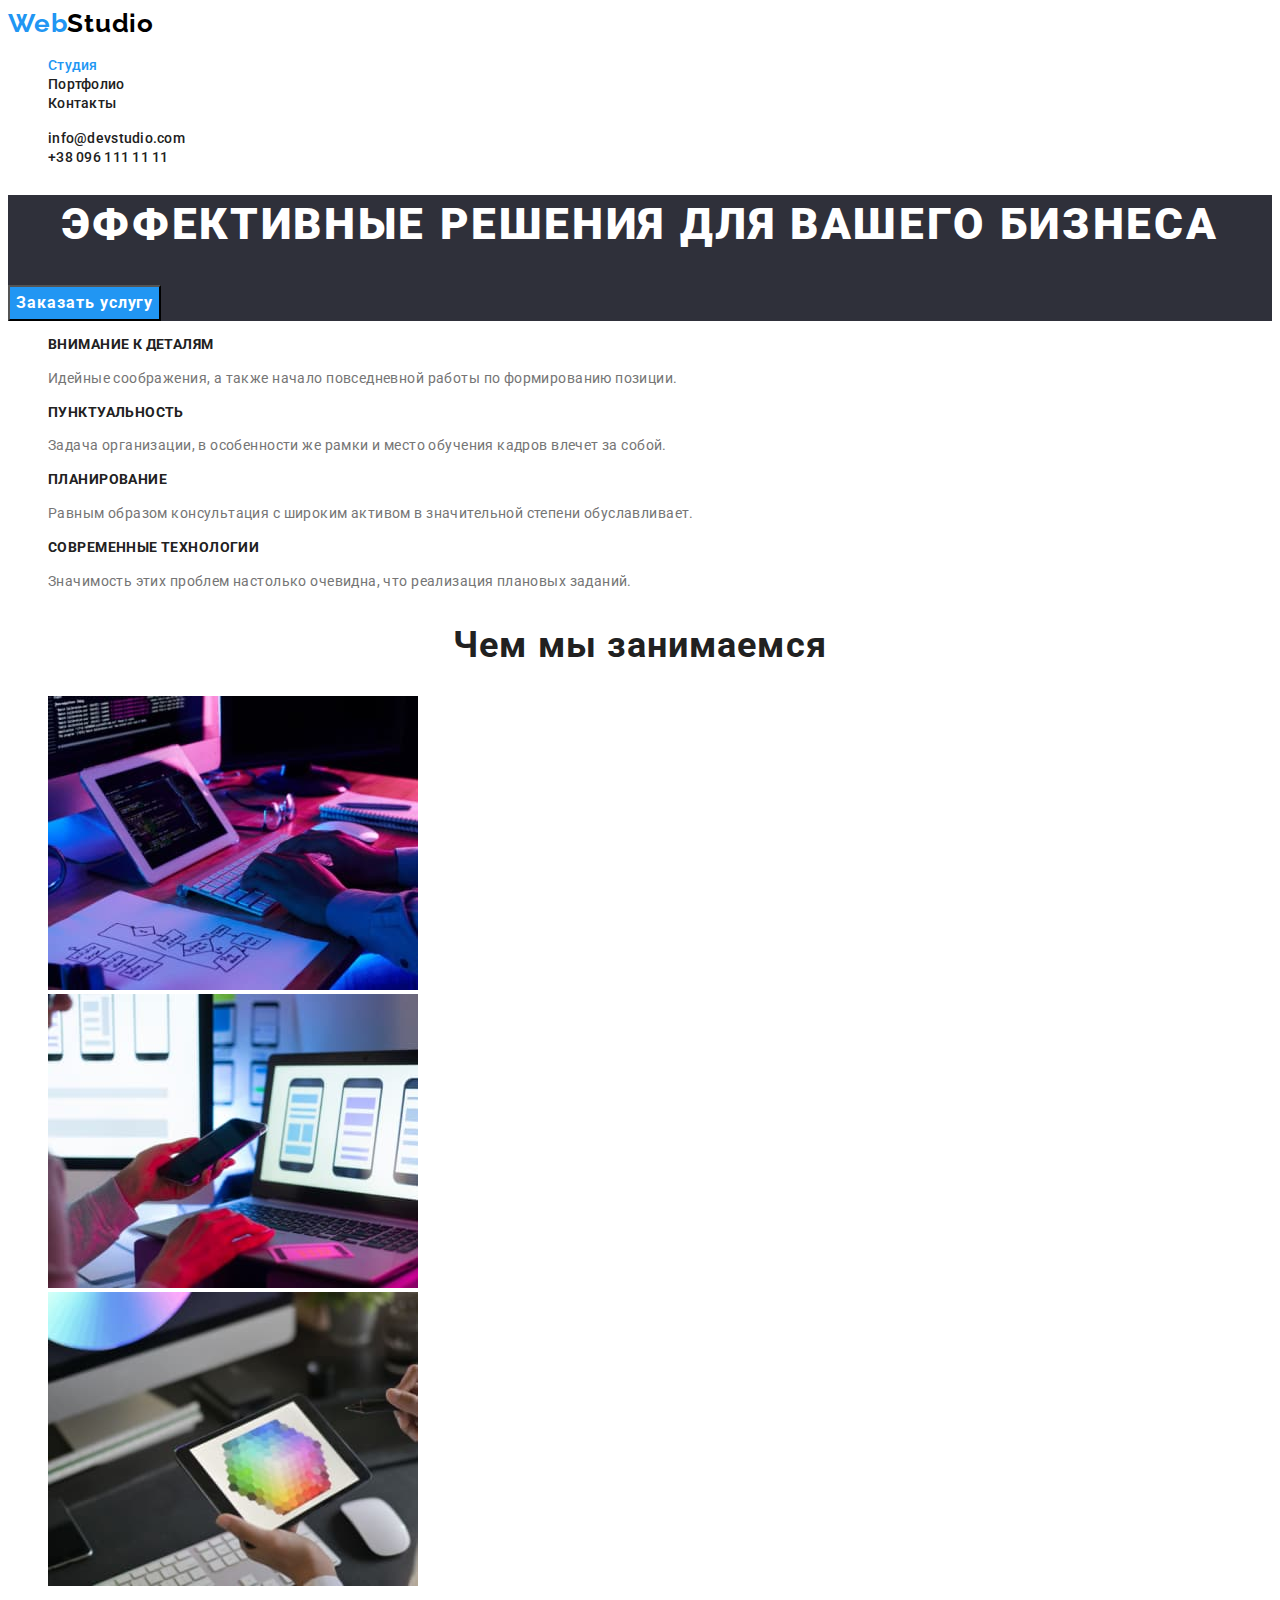
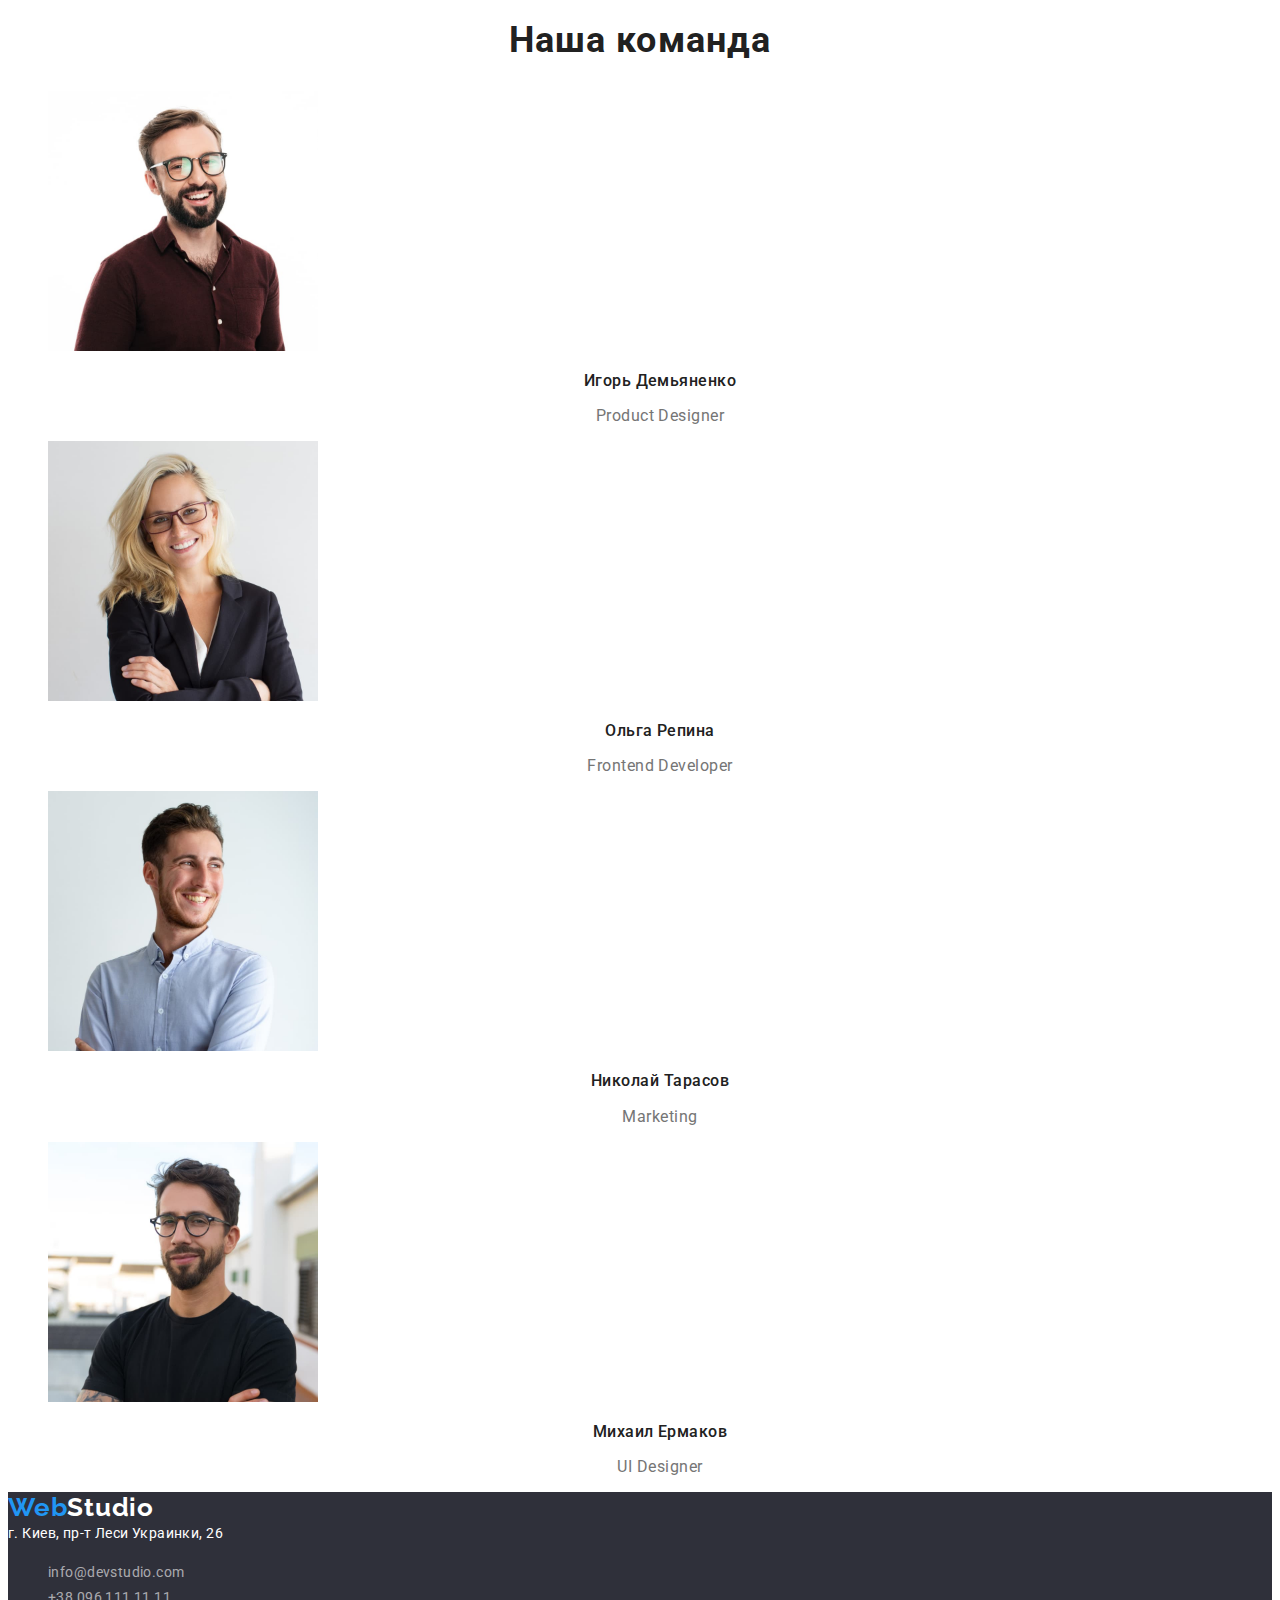
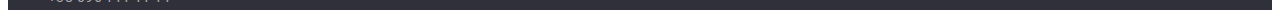
==== index.html @ 678bb737 "ура оформила" ====
<!DOCTYPE html>
<html lang="ru">
<head>
    <meta charset="UTF-8">
    <meta http-equiv="X-UA-Compatible" content="IE=edge">
    <meta name="viewport" content="width=device-width, initial-scale=1.0">
    <link rel="preconnect" href="https://fonts.googleapis.com">
    <link rel="preconnect" href="https://fonts.gstatic.com" crossorigin>
    <link href="https://fonts.googleapis.com/css2?family=Montserrat:wght@400;700&family=Raleway:wght@700&family=Roboto:wght@400;500;700;900&display=swap" rel="stylesheet">
    <link rel="stylesheet" href="./css/styles.css">
    <title>WebStudio</title>
</head>
<body>
    <header class="header">
        <nav class="header-navigation">
        <a href="" class="header-logo">Web<span class="header-logo-part">Studio</span></a>
        <ul class="header-list">
            <li class="header-item"><a href="" class="header-link current">Студия</a></li>
            <li class="header-item"><a href="./portfolio.html" class="header-link">Портфолио</a></li>
            <li class="header-item"><a href="" class="header-link">Контакты</a></li>
        </ul>
        </nav>
        <ul class="header-list">
            <li class="header-item"><a href="mailto:info@devstudio.com" class="header-link">info@devstudio.com</a></li>
            <li class="header-item"><a href="tel:+380961111111" class="header-link">+38 096 111 11 11</a></li>
        </ul>
    </header> 
    <main>
        <section class="hero">
            <h1 class="hero-tittle">Эффективные решения для вашего бизнеса</h1>
            <button type="button" class="hero-btn">Заказать услугу</button>
        </section>
        <section class="advantage">
            <h2 class="visually-hidden "> Наши преимущества </h2>
            <ul class="advantage-list">
                <li class="advantage-item">
                    <h3 class="advantage-heading"> Внимание к деталям </h3> 
                    <p class="advantage-desc">Идейные соображения, а также начало повседневной работы по формированию позиции.</p>
                </li>
                <li class="advantage-item">
                   <h3 class="advantage-heading">Пунктуальность</h3>
                    <p class="advantage-desc">Задача организации, в особенности же рамки и место обучения кадров влечет за собой.</p>
                </li>
                <li class="advantage-item">
                   <h3 class="advantage-heading">Планирование</h3>
                    <p class="advantage-desc">Равным образом консультация с широким активом в значительной степени обуславливает.</p>
                </li>
                <li class="advantage-item">
                    <h3 class="advantage-heading">Современные технологии</h3>
                    <p class="advantage-desc">Значимость этих проблем настолько очевидна, что реализация плановых заданий.</p>
                </li>
            </ul>
        </section>
        <section class="about">
            <h2 class="about-title">Чем мы занимаемся</h2>
            <ul class="about-list">
                <li class="about-item"><img src="./images/about_img1.jpg" alt="десктопные приложения" width="370" class="about-image"></li>
                <li class="about-item"><img src="./images/about_img2.jpg" alt="мобильные приложения" width="370" class="about-image"></li>
                <li class="about-item"><img src="./images/about_img3.jpg" alt="дизайнерские ришения" width="370" class="about-image"></li>
            </ul>
        </section>
        <section class="team">
            <h2 class="team-title">Наша команда</h2>
            <ul class="team-list">
                <li class="team-item"><img src="./images/team_img1.jpg" alt="первый член команды" width="270" class="team-image">
                    <h3 class="team-member">Игорь Демьяненко</h3>
                    <p class="team-profession">Product Designer</p>
                </li>
                <li class="team-item"><img src="./images/team_img2.jpg" alt="второй член команды" width="270" class="team-image">
                    <h3 class="team-member">Ольга Репина</h3>
                    <p class="team-profession">Frontend Developer</p>
                </li>
                <li class="team-item"><img src="./images/team_img3.jpg" alt="третий член команды" width="270" class="team-image">
                    <h3 class="team-member">Николай Тарасов</h3>
                    <p class="team-profession">Marketing</p>
                </li>
                <li class="team-item"><img src="./images/team_img4.jpg" alt="четвертый член команды" width="270" class="team-image">
                    <h3 class="team-member">Михаил Ермаков</h3>
                    <p class="team-profession">UI Designer</p>
                </li>
            </ul>
        </section>
    </main>
    <footer class="footer">
        <a href="" class="footer-logo">Web<span class="footer-logo-part">Studio</span></a>
        <address class="footer-addr">г. Киев, пр-т Леси Украинки, 26
        <ul class="footer-list">
            <li class="footer-item"><a href="mailto:info@devstudio.com" class="footer-link">info@devstudio.com</a></li>
            <li class="footer-item"><a href="tel:+380961111111" class="footer-link">+38 096 111 11 11</a></li>
        </ul>
        </address>
    </footer>
</body>
</html>
---- css/styles.css ----
body {
    font-family: "Roboto", sans-serif;
}
button {
    font-family: inherit;
}
.logo{
    font-family: "Raleway", sans-serif;
    text-decoration: none;
}

.visually-hidden {
	position: absolute;
	overflow: hidden;
	clip: rect(0 0 0 0);
	height: 1px;
	width: 1px;
	margin: -1px;
	padding: 0;
	border: 0;
}

/* -----------------------------HEADER------------------------------------ */

.header {
    background: #FFFFFF;
}
.header-navigation {
}

.header-logo {
    color: #2196F3;
    font-family: "Raleway", sans-serif;
    text-decoration: none;
    font-weight: 700;
    font-size: 26px;
    line-height: 1.19;
    letter-spacing: 0.03em;
}

.header-logo:focus{
    color: #2196F3;
}

.header-logo-part{
    color: #000000;
}

.header-list {
    list-style: none; 
}

.header-item {
   
    
}

.header-link {
    text-decoration: none;
    font-weight: 500;
    font-size: 14px;
    line-height: 1.14;
    letter-spacing: 0.02em;
    color: #212121;
}
.header-link:hover {
    color: #2196F3;
}
.header-link:focus {
    color: #2196F3;
}
.current {    
    color: #2196F3;
}

/* ---------------------------HERO------------------ */

.hero {
    background: #2F303A;
}
.hero-tittle { 
    font-weight: 900;
    font-size: 44px;
    line-height: 1.36;
    text-align: center;
    letter-spacing: 0.06em;
    text-transform: uppercase;
    color: #FFFFFF;
}

.hero-btn {
font-weight: 700;
font-size: 16px;
line-height: 1.87;
display: flex;
align-items: center;
text-align: center;
letter-spacing: 0.06em;
color: #FFFFFF;
font-family: inherit;
background-color: #2196F3; ;
}

/* --------------------------ADVANTAGE------------------- */

.advantage {
}
.visually-hidden {
}
.advantage-list {
    list-style: none;
}
.advantage-item {
}

.advantage-heading {
    font-weight: 700;
    font-size: 14px;
    line-height: 1.14;
    letter-spacing: 0.03em;
    text-transform: uppercase;
    color: #212121;
}

.advantage-desc {
    font-weight: 400;
    font-size: 14px;
    line-height: 1.71;
    letter-spacing: 0.03em;
    color: #757575;
}

/* ----------------ABOUT----------------- */
.about {
}

.about-title {
    font-weight: 700;
    font-size: 36px;
    line-height: 42px;
    text-align: center;
    letter-spacing: 0.03em;
    color: #212121;
}
.about-list {
    list-style: none;
}
.about-item {
}
.about-image {
}

/* --------------------TEAM------------------------ */
.team {
}
.team-title {
font-weight: 700;
font-size: 36px;
line-height: 1.16;
text-align: center;
letter-spacing: 0.03em;
color: #212121;
}

.team-list {
    list-style: none;
}

.team-item {
}
.team-image {
}
.team-member {
    font-weight: 500;
    font-size: 16px;
    line-height: 1.19;
    text-align: center;
    letter-spacing: 0.03em;
    color: #212121;
}

.team-profession {
    font-weight: 400;
    font-size: 16px;
    line-height: 19px;
    text-align: center;
    letter-spacing: 0.03em;
    color: #757575;
}

/* ------------------FOOTER------------------ */
.footer {
    background: #2F303A;
}

.footer-logo {
    font-weight: 700;
    font-size: 26px;
    line-height: 1.19;
    letter-spacing: 0.03em;
    color: #2196F3;
    font-family: "Raleway", sans-serif;
    text-decoration: none;
}

.footer-logo:focus {
    color: #2196F3;
}


.footer-logo-part{
    font-weight: 700;
    font-size: 26px;
    line-height: 1.19;
    letter-spacing: 0.03em;
    color: #FFFFFF;

}

.footer-addr {
    font-weight: 400;
    font-size: 14px;
    line-height: 1.71;
    letter-spacing: 0.03em;
    color: #FFFFFF;
    font-style: normal;
}

.footer-list {
     list-style: none; 
}

.footer-item {
}

.footer-link {
    text-decoration: none;
    font-weight: 400;
    font-size: 14px;
    line-height: 24px;
    letter-spacing: 0.03em;
    color: rgba(255, 255, 255, 0.6);
}

.footer-link:focus{
    color: #2196F3;
}

.footer-link:hover{
    color: #2196F3;
}

/* ---------------------FILTER PORTFOLIO--------------- */
.filter-list {
    list-style: none;
}

.filter-item {
}

.filter-btn {
    font-weight: 500;
    font-size: 16px;
    line-height: 1.62;
    text-align: center;
    letter-spacing: 0.03em;
    color: #212121;
}
.filter-btn:hover{
    font-weight: 500;
    font-size: 16px;
    line-height: 1.62;
    text-align: center;
    letter-spacing: 0.03em;
    color: #FFFFFF;
    background-color:  #2196F3;;
}

.filter-link {
    text-decoration: none;
}

/* ----------------------PROJECTS PORTFOLIO------------ */

.projects-list {
    list-style: none;
}
.projects-item {
}
.projects-link {
    text-decoration: none;
}
.project-name {
    font-weight: 700;
    font-size: 18px;
    line-height: 2;
    letter-spacing: 0.06em;
    color: #212121;
}
.project-type {
    font-weight: 400;
    font-size: 16px;
    line-height: 1.87px;
    letter-spacing: 0.03em;
    color: #757575;
}
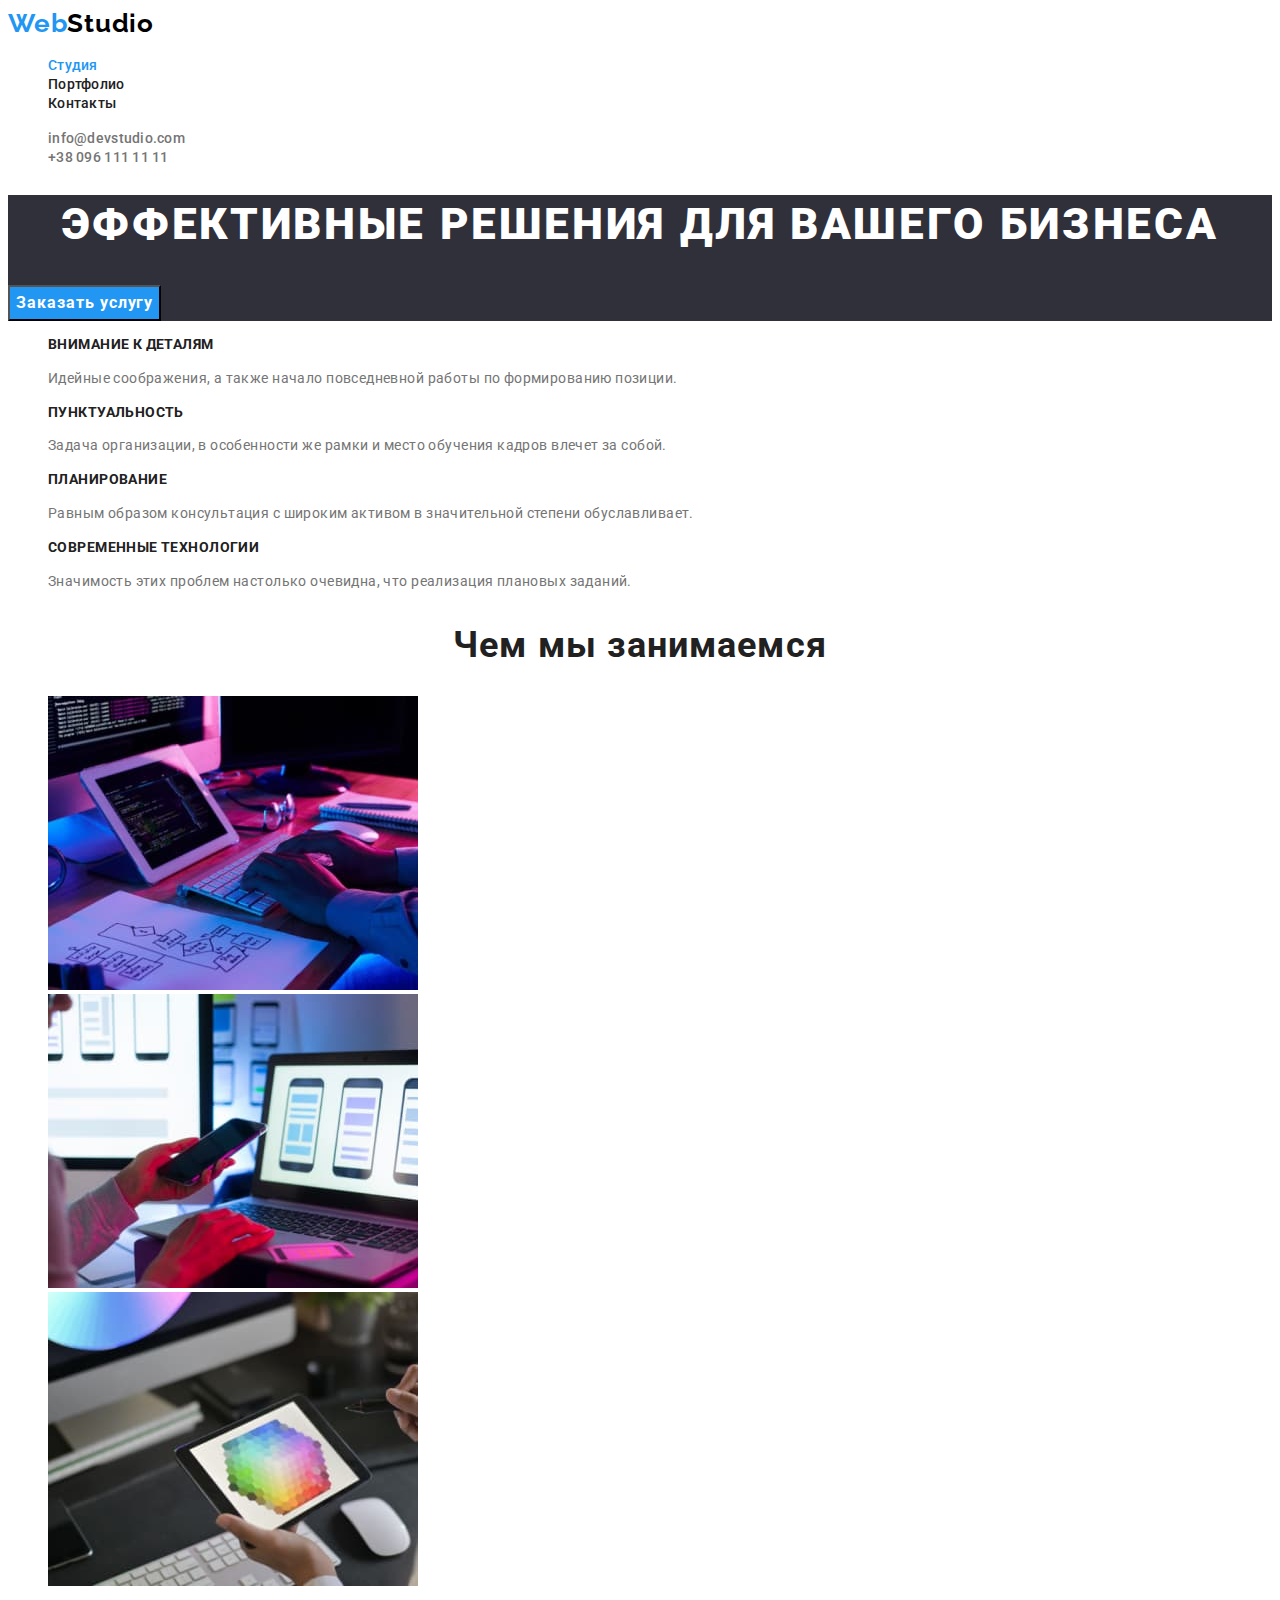
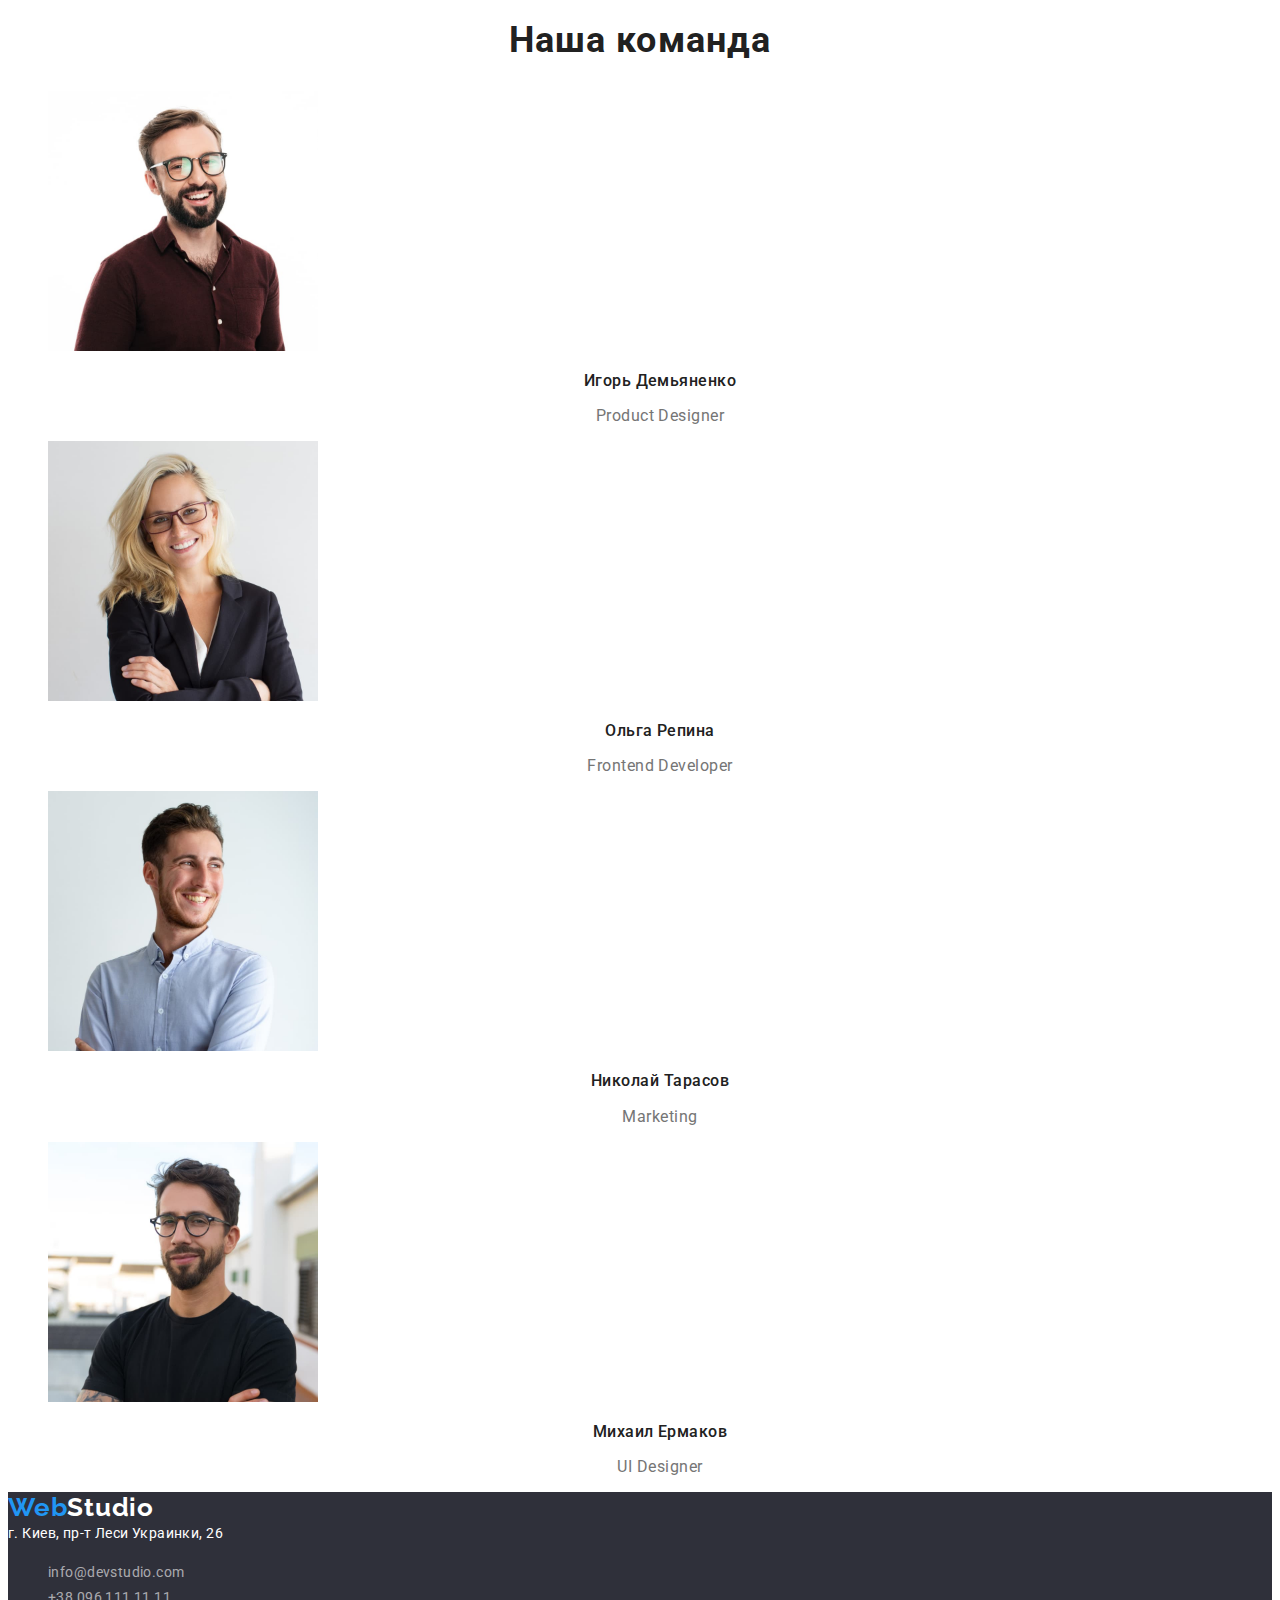
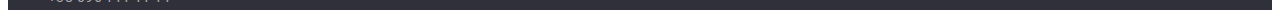
==== commit 80b17d86: "cursor+" ====
--- a/index.html
+++ b/index.html
@@ -21,14 +21,14 @@
         </ul>
         </nav>
         <ul class="header-list">
-            <li class="header-item"><a href="mailto:info@devstudio.com" class="header-link">info@devstudio.com</a></li>
-            <li class="header-item"><a href="tel:+380961111111" class="header-link">+38 096 111 11 11</a></li>
+            <li class="header-item"><a href="mailto:info@devstudio.com" class="header-link-cont">info@devstudio.com</a></li>
+            <li class="header-item"><a href="tel:+380961111111" class="header-link-cont">+38 096 111 11 11</a></li>
         </ul>
     </header> 
     <main>
         <section class="hero">
             <h1 class="hero-tittle">Эффективные решения для вашего бизнеса</h1>
-            <button type="button" class="hero-btn">Заказать услугу</button>
+            <button type="button" class="hero-btn"><div class="pointer">Заказать услугу</div></button>
         </section>
         <section class="advantage">
             <h2 class="visually-hidden "> Наши преимущества </h2>
--- a/css/styles.css
+++ b/css/styles.css
@@ -1,9 +1,8 @@
 body {
-    font-family: "Roboto", sans-serif;
-}
-button {
-    font-family: inherit;
-}
+    font-family: "Roboto",  Tahoma, sans-serif;
+    color: color: #212121;
+}
+
 .logo{
     font-family: "Raleway", sans-serif;
     text-decoration: none;
@@ -63,10 +62,19 @@
     letter-spacing: 0.02em;
     color: #212121;
 }
-.header-link:hover {
-    color: #2196F3;
-}
-.header-link:focus {
+
+.header-link-cont{
+    text-decoration: none;
+    font-weight: 500;
+    font-size: 14px;
+    line-height: 1.14;
+    letter-spacing: 0.02em;
+    color: #757575;
+}
+.header-link:hover, .header-link-cont:hover{
+    color: #2196F3;
+}
+.header-link:focus, .header-link-cont:focus{
     color: #2196F3;
 }
 .current {    
@@ -101,6 +109,9 @@
 background-color: #2196F3; ;
 }
 
+.pointer {
+  cursor: pointer;
+}
 /* --------------------------ADVANTAGE------------------- */
 
 .advantage {
@@ -265,6 +276,7 @@
     text-align: center;
     letter-spacing: 0.03em;
     color: #212121;
+    font-family: inherit;
 }
 .filter-btn:hover{
     font-weight: 500;
@@ -274,10 +286,6 @@
     letter-spacing: 0.03em;
     color: #FFFFFF;
     background-color:  #2196F3;;
-}
-
-.filter-link {
-    text-decoration: none;
 }
 
 /* ----------------------PROJECTS PORTFOLIO------------ */
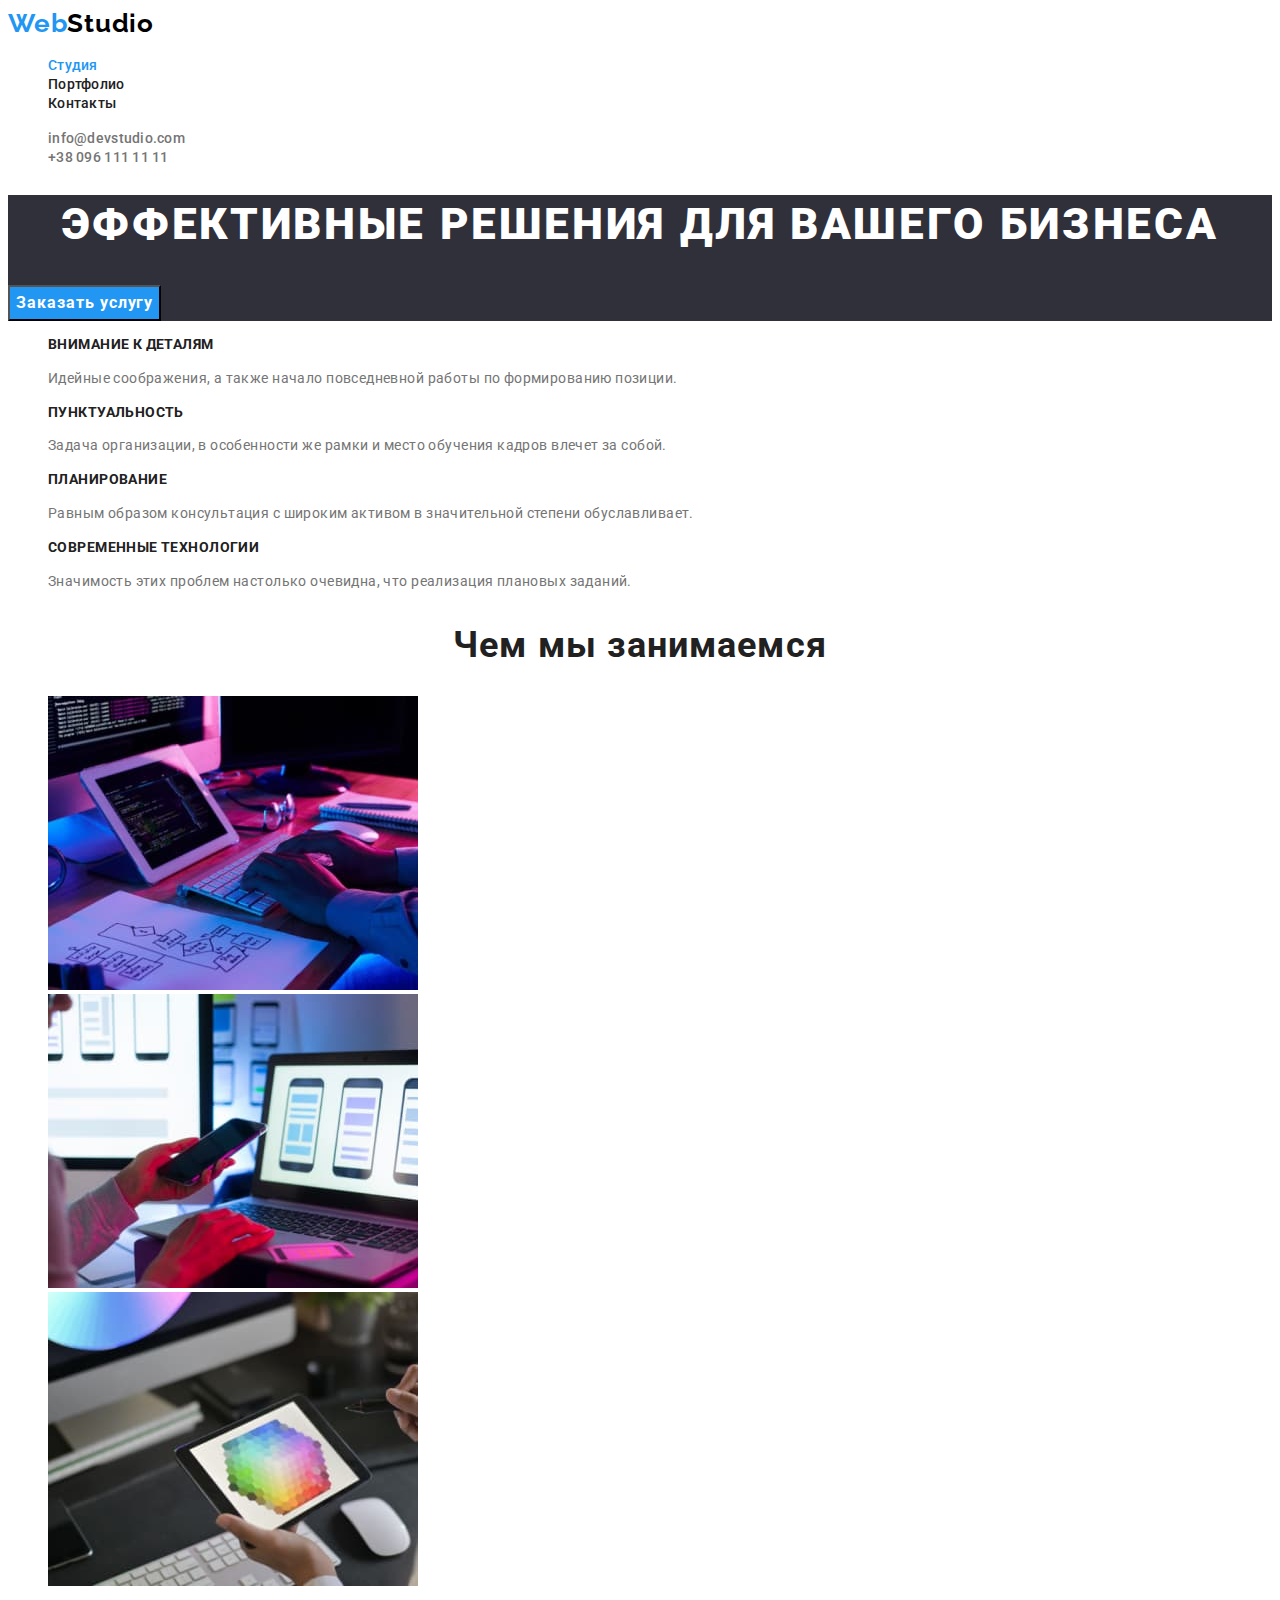
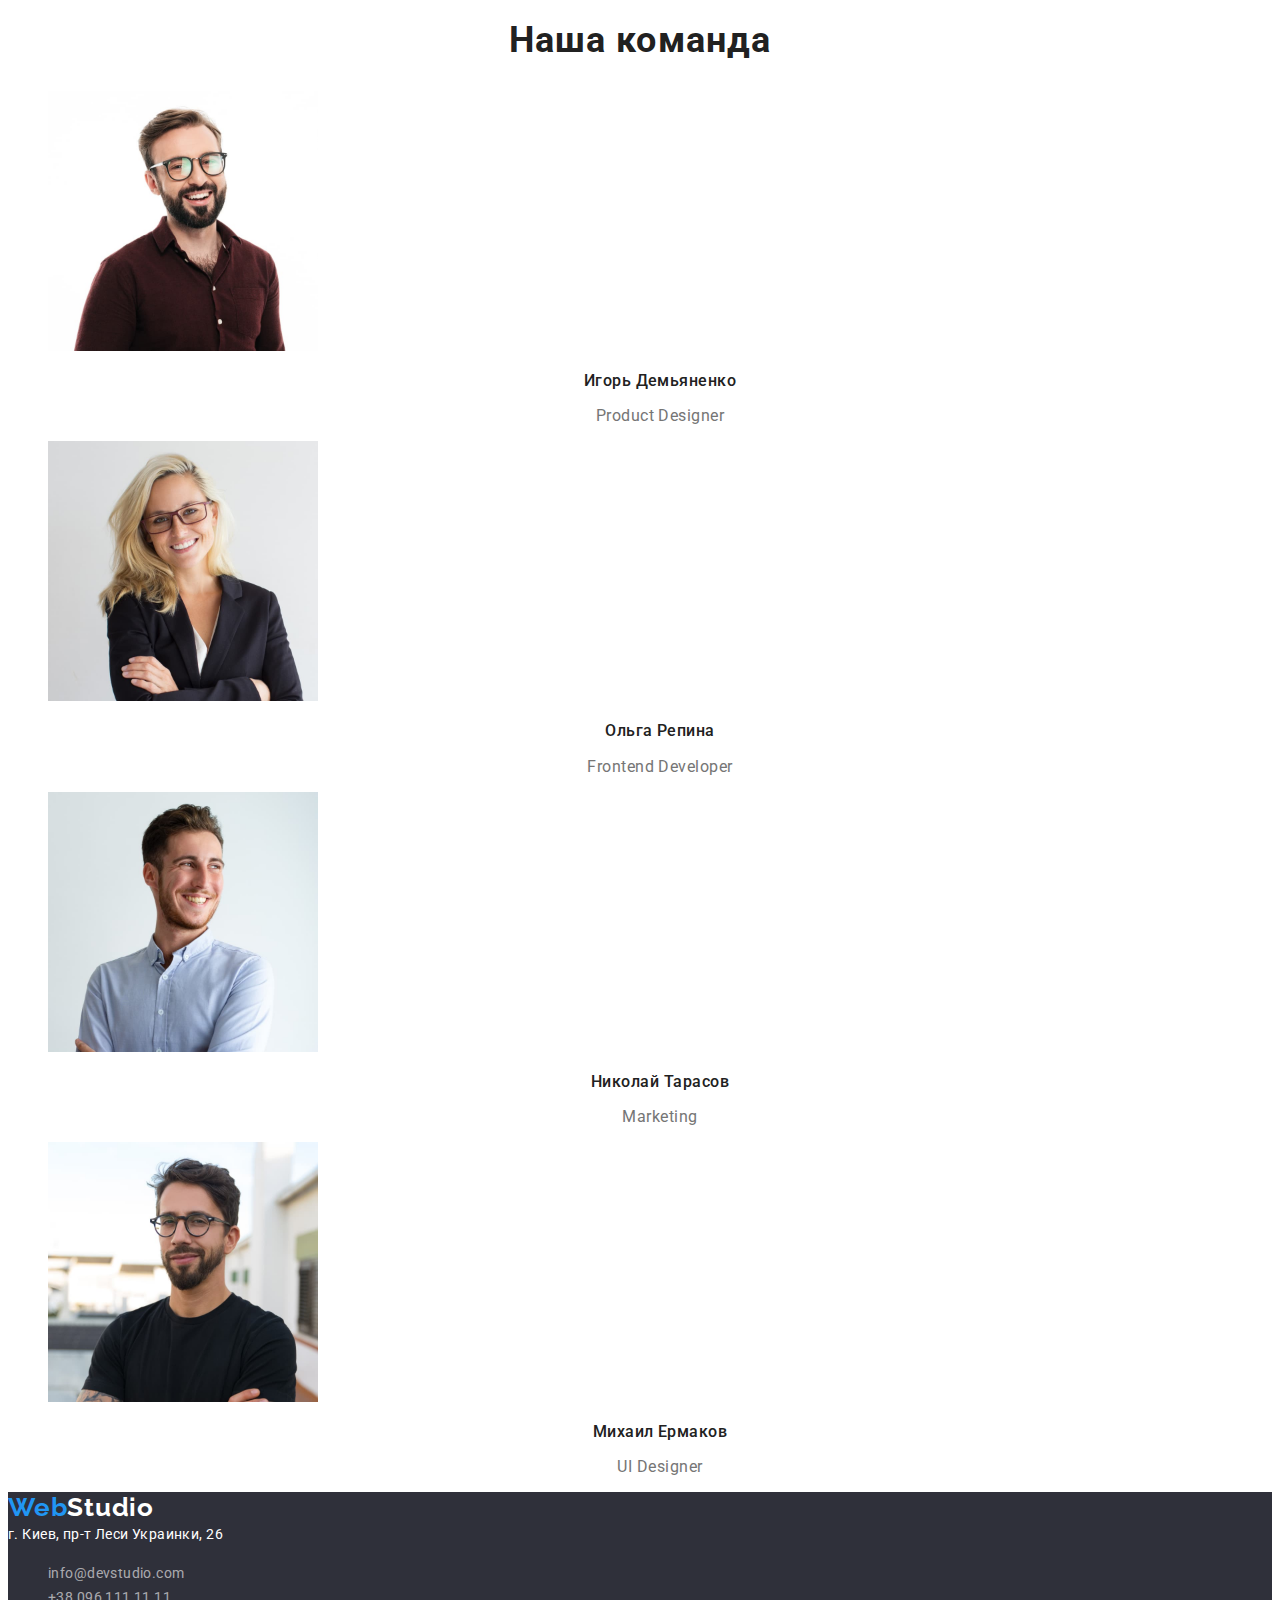
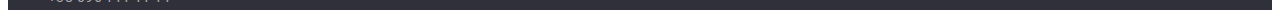
==== commit 432f9422: "optimiz" ====
--- a/index.html
+++ b/index.html
@@ -14,25 +14,25 @@
     <header class="header">
         <nav class="header-navigation">
         <a href="" class="header-logo">Web<span class="header-logo-part">Studio</span></a>
-        <ul class="header-list">
-            <li class="header-item"><a href="" class="header-link current">Студия</a></li>
-            <li class="header-item"><a href="./portfolio.html" class="header-link">Портфолио</a></li>
-            <li class="header-item"><a href="" class="header-link">Контакты</a></li>
+        <ul class="header-list list">
+            <li class="header-item"><a href="" class="header-link current link">Студия</a></li>
+            <li class="header-item"><a href="./portfolio.html" class="header-link link">Портфолио</a></li>
+            <li class="header-item"><a href="" class="header-link link">Контакты</a></li>
         </ul>
         </nav>
-        <ul class="header-list">
-            <li class="header-item"><a href="mailto:info@devstudio.com" class="header-link-cont">info@devstudio.com</a></li>
-            <li class="header-item"><a href="tel:+380961111111" class="header-link-cont">+38 096 111 11 11</a></li>
+        <ul class="header-list list">
+            <li class="header-item"><a href="mailto:info@devstudio.com" class="header-link-cont link">info@devstudio.com</a></li>
+            <li class="header-item"><a href="tel:+380961111111" class="header-link-cont link">+38 096 111 11 11</a></li>
         </ul>
     </header> 
     <main>
         <section class="hero">
             <h1 class="hero-tittle">Эффективные решения для вашего бизнеса</h1>
-            <button type="button" class="hero-btn"><div class="pointer">Заказать услугу</div></button>
+            <button type="button" class="hero-btn pointer" >Заказать услугу</button>
         </section>
         <section class="advantage">
             <h2 class="visually-hidden "> Наши преимущества </h2>
-            <ul class="advantage-list">
+            <ul class="advantage-list list">
                 <li class="advantage-item">
                     <h3 class="advantage-heading"> Внимание к деталям </h3> 
                     <p class="advantage-desc">Идейные соображения, а также начало повседневной работы по формированию позиции.</p>
@@ -53,7 +53,7 @@
         </section>
         <section class="about">
             <h2 class="about-title">Чем мы занимаемся</h2>
-            <ul class="about-list">
+            <ul class="about-list list">
                 <li class="about-item"><img src="./images/about_img1.jpg" alt="десктопные приложения" width="370" class="about-image"></li>
                 <li class="about-item"><img src="./images/about_img2.jpg" alt="мобильные приложения" width="370" class="about-image"></li>
                 <li class="about-item"><img src="./images/about_img3.jpg" alt="дизайнерские ришения" width="370" class="about-image"></li>
@@ -61,7 +61,7 @@
         </section>
         <section class="team">
             <h2 class="team-title">Наша команда</h2>
-            <ul class="team-list">
+            <ul class="team-list list">
                 <li class="team-item"><img src="./images/team_img1.jpg" alt="первый член команды" width="270" class="team-image">
                     <h3 class="team-member">Игорь Демьяненко</h3>
                     <p class="team-profession">Product Designer</p>
@@ -84,7 +84,7 @@
     <footer class="footer">
         <a href="" class="footer-logo">Web<span class="footer-logo-part">Studio</span></a>
         <address class="footer-addr">г. Киев, пр-т Леси Украинки, 26
-        <ul class="footer-list">
+        <ul class="footer-list list">
             <li class="footer-item"><a href="mailto:info@devstudio.com" class="footer-link">info@devstudio.com</a></li>
             <li class="footer-item"><a href="tel:+380961111111" class="footer-link">+38 096 111 11 11</a></li>
         </ul>
--- a/css/styles.css
+++ b/css/styles.css
@@ -1,11 +1,12 @@
 body {
-    font-family: "Roboto",  Tahoma, sans-serif;
-    color: color: #212121;
-}
-
-.logo{
-    font-family: "Raleway", sans-serif;
-    text-decoration: none;
+    font-family: "Roboto", Tahoma, sans-serif;
+    color: #212121;
+}
+
+:root {
+    --main-text-color: #212121;
+    --srcondary-text-color: #757575;
+    --hover-focus-color:  #2196F3;
 }
 
 .visually-hidden {
@@ -19,6 +20,18 @@
 	border: 0;
 }
 
+.list {
+    list-style: none;
+}
+
+.link {
+    text-decoration: none;
+    font-weight: 500;
+    font-size: 14px;
+    line-height: 1.14;
+    letter-spacing: 0.02em;
+}
+
 /* -----------------------------HEADER------------------------------------ */
 
 .header {
@@ -38,37 +51,18 @@
 }
 
 .header-logo:focus{
-    color: #2196F3;
+    color: var(--hover-focus-color);
 }
 
 .header-logo-part{
     color: #000000;
 }
 
-.header-list {
-    list-style: none; 
-}
-
-.header-item {
-   
-    
-}
-
 .header-link {
-    text-decoration: none;
-    font-weight: 500;
-    font-size: 14px;
-    line-height: 1.14;
-    letter-spacing: 0.02em;
     color: #212121;
 }
 
 .header-link-cont{
-    text-decoration: none;
-    font-weight: 500;
-    font-size: 14px;
-    line-height: 1.14;
-    letter-spacing: 0.02em;
     color: #757575;
 }
 .header-link:hover, .header-link-cont:hover{
@@ -97,35 +91,24 @@
 }
 
 .hero-btn {
-font-weight: 700;
-font-size: 16px;
-line-height: 1.87;
-display: flex;
-align-items: center;
-text-align: center;
-letter-spacing: 0.06em;
-color: #FFFFFF;
-font-family: inherit;
-background-color: #2196F3; ;
+    font-weight: 700;
+    font-size: 16px;
+    line-height: 1.87;
+    display: flex;
+    align-items: center;
+    text-align: center;
+    letter-spacing: 0.06em;
+    color: #FFFFFF;
+    font-family: inherit;
+    background-color: #2196F3; ;
 }
 
 .pointer {
-  cursor: pointer;
+    cursor: pointer;
 }
 /* --------------------------ADVANTAGE------------------- */
 
-.advantage {
-}
-.visually-hidden {
-}
-.advantage-list {
-    list-style: none;
-}
-.advantage-item {
-}
-
 .advantage-heading {
-    font-weight: 700;
     font-size: 14px;
     line-height: 1.14;
     letter-spacing: 0.03em;
@@ -134,53 +117,32 @@
 }
 
 .advantage-desc {
-    font-weight: 400;
     font-size: 14px;
     line-height: 1.71;
     letter-spacing: 0.03em;
     color: #757575;
 }
 
-/* ----------------ABOUT----------------- */
-.about {
-}
+/* ----------------------------ABOUT----------------- */
 
 .about-title {
-    font-weight: 700;
     font-size: 36px;
     line-height: 42px;
     text-align: center;
     letter-spacing: 0.03em;
     color: #212121;
 }
-.about-list {
-    list-style: none;
-}
-.about-item {
-}
-.about-image {
-}
-
-/* --------------------TEAM------------------------ */
-.team {
-}
+
+/* ----------------------------TEAM------------------------ */
+
 .team-title {
-font-weight: 700;
-font-size: 36px;
-line-height: 1.16;
-text-align: center;
-letter-spacing: 0.03em;
-color: #212121;
-}
-
-.team-list {
-    list-style: none;
-}
-
-.team-item {
-}
-.team-image {
-}
+    font-size: 36px;
+    line-height: 1.16;
+    text-align: center;
+    letter-spacing: 0.03em;
+    color: #212121;
+}
+
 .team-member {
     font-weight: 500;
     font-size: 16px;
@@ -191,9 +153,8 @@
 }
 
 .team-profession {
-    font-weight: 400;
-    font-size: 16px;
-    line-height: 19px;
+    font-size: 16px;
+    line-height: 1.19;
     text-align: center;
     letter-spacing: 0.03em;
     color: #757575;
@@ -237,13 +198,6 @@
     font-style: normal;
 }
 
-.footer-list {
-     list-style: none; 
-}
-
-.footer-item {
-}
-
 .footer-link {
     text-decoration: none;
     font-weight: 400;
@@ -262,12 +216,6 @@
 }
 
 /* ---------------------FILTER PORTFOLIO--------------- */
-.filter-list {
-    list-style: none;
-}
-
-.filter-item {
-}
 
 .filter-btn {
     font-weight: 500;
@@ -290,11 +238,6 @@
 
 /* ----------------------PROJECTS PORTFOLIO------------ */
 
-.projects-list {
-    list-style: none;
-}
-.projects-item {
-}
 .projects-link {
     text-decoration: none;
 }
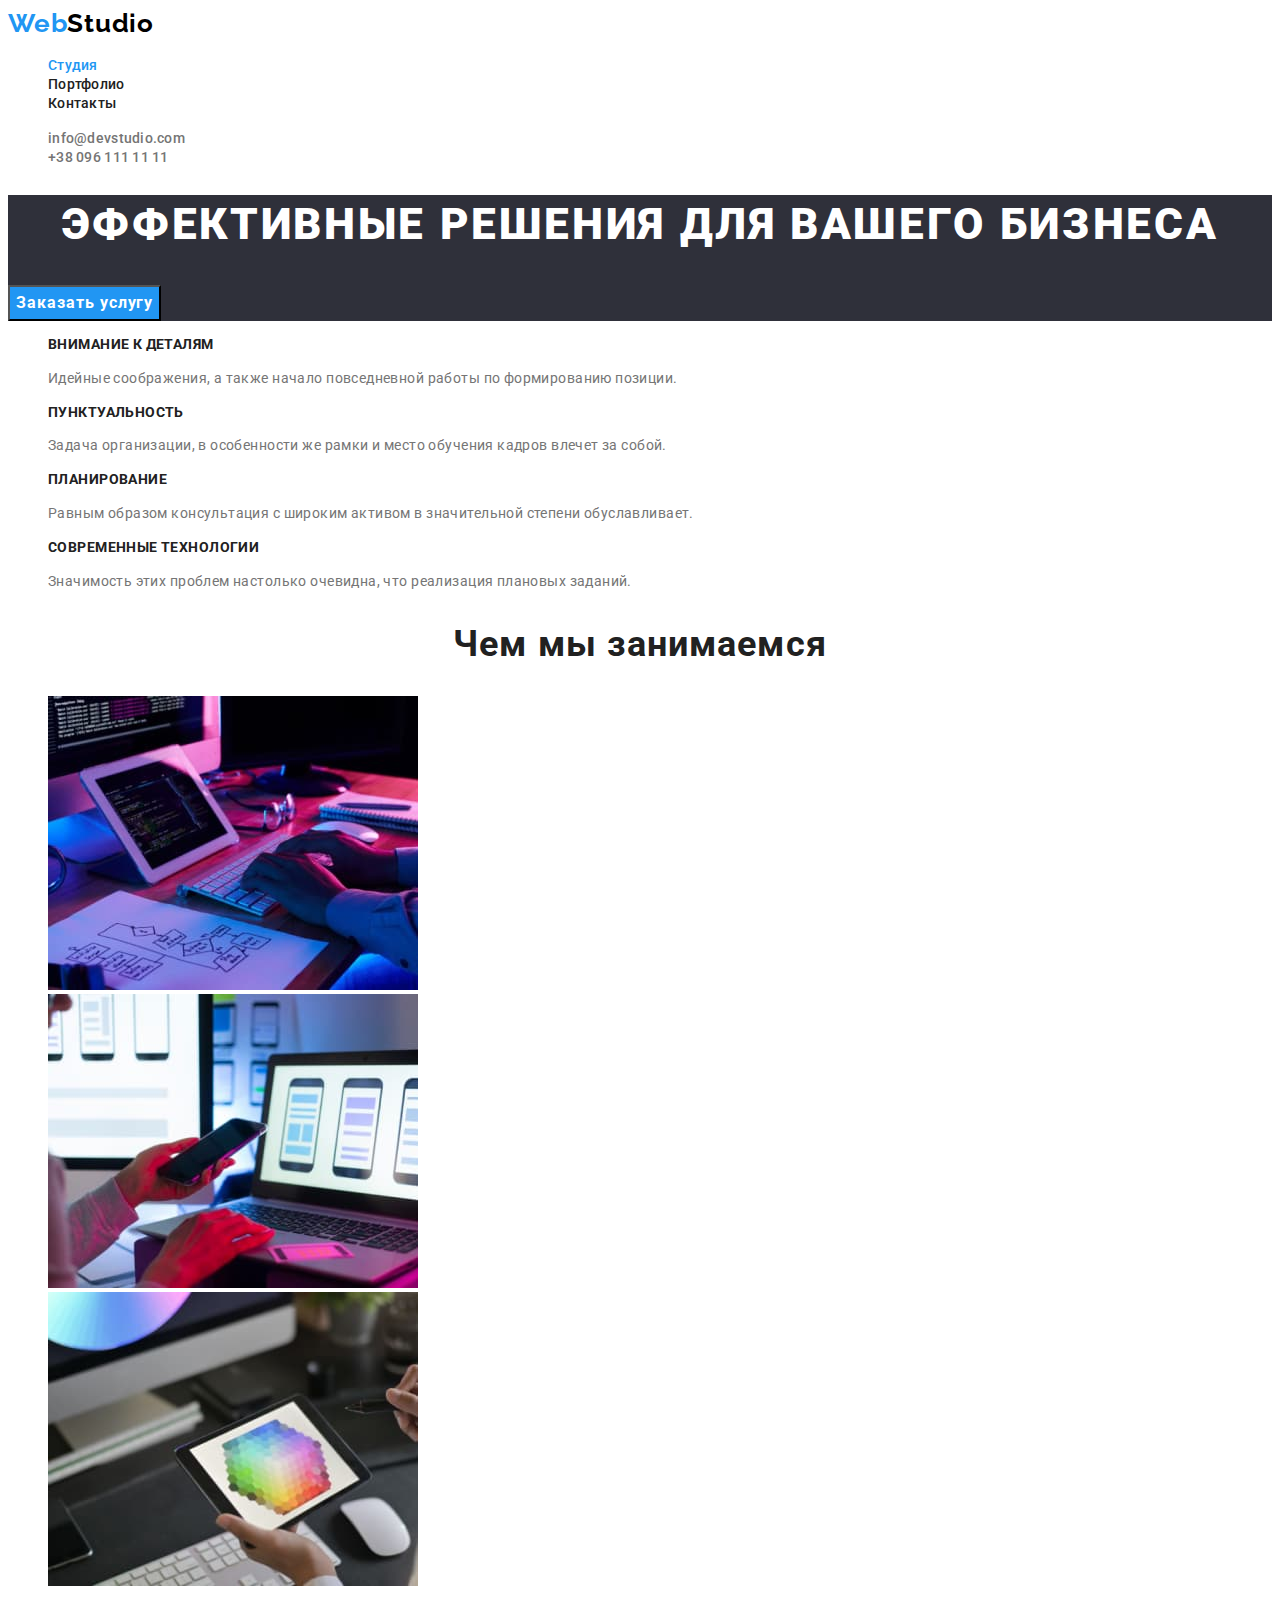
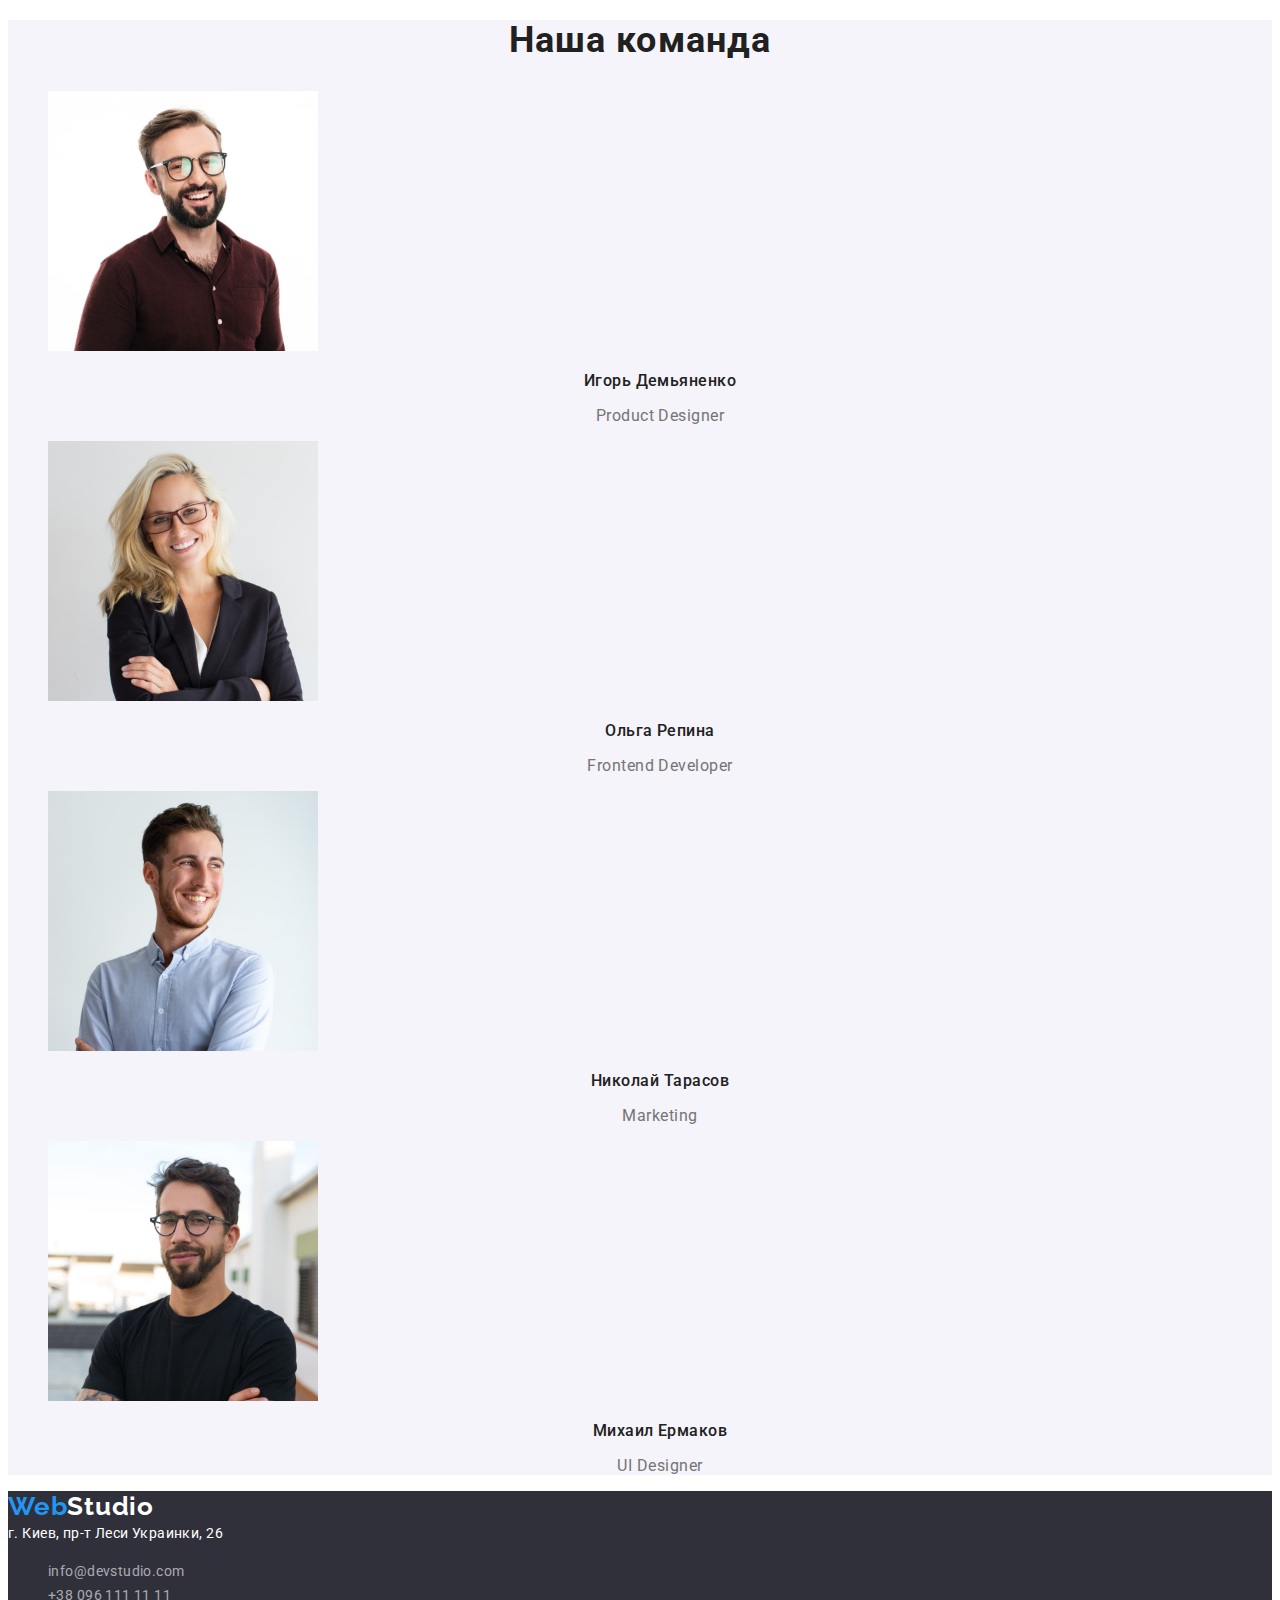
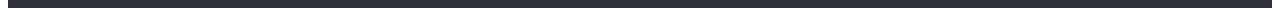
==== commit 8cdee010: "finish hw2" ====
--- a/index.html
+++ b/index.html
@@ -52,7 +52,7 @@
             </ul>
         </section>
         <section class="about">
-            <h2 class="about-title">Чем мы занимаемся</h2>
+            <h2 class="about-title title">Чем мы занимаемся</h2>
             <ul class="about-list list">
                 <li class="about-item"><img src="./images/about_img1.jpg" alt="десктопные приложения" width="370" class="about-image"></li>
                 <li class="about-item"><img src="./images/about_img2.jpg" alt="мобильные приложения" width="370" class="about-image"></li>
@@ -60,7 +60,7 @@
             </ul>
         </section>
         <section class="team">
-            <h2 class="team-title">Наша команда</h2>
+            <h2 class="team-title title">Наша команда</h2>
             <ul class="team-list list">
                 <li class="team-item"><img src="./images/team_img1.jpg" alt="первый член команды" width="270" class="team-image">
                     <h3 class="team-member">Игорь Демьяненко</h3>
@@ -83,10 +83,10 @@
     </main>
     <footer class="footer">
         <a href="" class="footer-logo">Web<span class="footer-logo-part">Studio</span></a>
-        <address class="footer-addr">г. Киев, пр-т Леси Украинки, 26
+        <address class="footer-addr link-footer">г. Киев, пр-т Леси Украинки, 26
         <ul class="footer-list list">
-            <li class="footer-item"><a href="mailto:info@devstudio.com" class="footer-link">info@devstudio.com</a></li>
-            <li class="footer-item"><a href="tel:+380961111111" class="footer-link">+38 096 111 11 11</a></li>
+            <li class="footer-item"><a href="mailto:info@devstudio.com" class="footer-link link-footer">info@devstudio.com</a></li>
+            <li class="footer-item"><a href="tel:+380961111111" class="footer-link link-footer">+38 096 111 11 11</a></li>
         </ul>
         </address>
     </footer>
--- a/css/styles.css
+++ b/css/styles.css
@@ -5,7 +5,7 @@
 
 :root {
     --main-text-color: #212121;
-    --srcondary-text-color: #757575;
+    --sercondary-text-color: #757575;
     --hover-focus-color:  #2196F3;
 }
 
@@ -32,12 +32,16 @@
     letter-spacing: 0.02em;
 }
 
-/* -----------------------------HEADER------------------------------------ */
+.title {
+    font-size: 36px;
+    line-height: 1.16;
+    text-align: center;
+    letter-spacing: 0.03em;
+ }
+/* ------------------------------------HEADER--------------------------------- */
 
 .header {
     background: #FFFFFF;
-}
-.header-navigation {
 }
 
 .header-logo {
@@ -50,32 +54,23 @@
     letter-spacing: 0.03em;
 }
 
-.header-logo:focus{
-    color: var(--hover-focus-color);
-}
-
 .header-logo-part{
     color: #000000;
 }
 
 .header-link {
-    color: #212121;
+    color: var(--main-text-color);
 }
 
 .header-link-cont{
-    color: #757575;
-}
-.header-link:hover, .header-link-cont:hover{
-    color: #2196F3;
-}
-.header-link:focus, .header-link-cont:focus{
-    color: #2196F3;
-}
-.current {    
-    color: #2196F3;
-}
-
-/* ---------------------------HERO------------------ */
+    color: var(--sercondary-text-color)
+}
+.header-link:hover, .header-logo:focus, .header-link-cont:hover, .header-link:focus, .header-link-cont:focus, .current {
+    color: var(--hover-focus-color);
+}  
+    
+
+/* ------------------------------------HERO------------------------- */
 
 .hero {
     background: #2F303A;
@@ -100,47 +95,33 @@
     letter-spacing: 0.06em;
     color: #FFFFFF;
     font-family: inherit;
-    background-color: #2196F3; ;
+    background-color: var(--hover-focus-color)
 }
 
 .pointer {
     cursor: pointer;
 }
-/* --------------------------ADVANTAGE------------------- */
+/* --------------------------------------ADVANTAGE-------------------------- */
 
 .advantage-heading {
     font-size: 14px;
     line-height: 1.14;
     letter-spacing: 0.03em;
     text-transform: uppercase;
-    color: #212121;
+    color: var(--main-text-color)
 }
 
 .advantage-desc {
     font-size: 14px;
     line-height: 1.71;
     letter-spacing: 0.03em;
-    color: #757575;
-}
-
-/* ----------------------------ABOUT----------------- */
-
-.about-title {
-    font-size: 36px;
-    line-height: 42px;
-    text-align: center;
-    letter-spacing: 0.03em;
-    color: #212121;
-}
-
-/* ----------------------------TEAM------------------------ */
-
-.team-title {
-    font-size: 36px;
-    line-height: 1.16;
-    text-align: center;
-    letter-spacing: 0.03em;
-    color: #212121;
+    color: var(--sercondary-text-color)
+}
+
+/* --------------------------------------ABOUT------------------------ */
+/* -------------------------------------TEAM------------------------------ */
+.team {
+    background-color: #F5F4FA;;
 }
 
 .team-member {
@@ -149,7 +130,6 @@
     line-height: 1.19;
     text-align: center;
     letter-spacing: 0.03em;
-    color: #212121;
 }
 
 .team-profession {
@@ -157,10 +137,10 @@
     line-height: 1.19;
     text-align: center;
     letter-spacing: 0.03em;
-    color: #757575;
-}
-
-/* ------------------FOOTER------------------ */
+    color: var(--sercondary-text-color)
+}
+
+/* --------------------------------------FOOTER----------------------------- */
 .footer {
     background: #2F303A;
 }
@@ -176,7 +156,7 @@
 }
 
 .footer-logo:focus {
-    color: #2196F3;
+    color: var(--hover-focus-color)
 }
 
 
@@ -188,70 +168,55 @@
     color: #FFFFFF;
 
 }
-
+.link-footer{
+    font-weight: 400;
+    font-size: 14px;
+    line-height: 1.71;
+    letter-spacing: 0.03em;
+}
 .footer-addr {
-    font-weight: 400;
-    font-size: 14px;
-    line-height: 1.71;
-    letter-spacing: 0.03em;
     color: #FFFFFF;
     font-style: normal;
 }
 
 .footer-link {
     text-decoration: none;
-    font-weight: 400;
-    font-size: 14px;
-    line-height: 24px;
-    letter-spacing: 0.03em;
     color: rgba(255, 255, 255, 0.6);
 }
 
-.footer-link:focus{
-    color: #2196F3;
-}
-
-.footer-link:hover{
-    color: #2196F3;
-}
-
-/* ---------------------FILTER PORTFOLIO--------------- */
-
+.footer-link:focus, .footer-link:hover{
+    color: var(--hover-focus-color)
+}
+
+/* -----------------------------------FILTER PORTFOLIO-------------------- */
+
+.btn {
+    font-weight: 500;
+    font-size: 16px;
+    line-height: 1.62;
+    text-align: center;
+    letter-spacing: 0.03em;
+}
 .filter-btn {
-    font-weight: 500;
-    font-size: 16px;
-    line-height: 1.62;
-    text-align: center;
-    letter-spacing: 0.03em;
+    background: #F5F4FA;
     color: #212121;
     font-family: inherit;
 }
 .filter-btn:hover{
-    font-weight: 500;
-    font-size: 16px;
-    line-height: 1.62;
-    text-align: center;
-    letter-spacing: 0.03em;
     color: #FFFFFF;
     background-color:  #2196F3;;
 }
 
-/* ----------------------PROJECTS PORTFOLIO------------ */
-
-.projects-link {
-    text-decoration: none;
-}
+/* -----------------------------------PROJECTS PORTFOLIO------------------ */
+
 .project-name {
-    font-weight: 700;
     font-size: 18px;
     line-height: 2;
     letter-spacing: 0.06em;
-    color: #212121;
+    color: var(--main-text-color);
 }
 .project-type {
-    font-weight: 400;
-    font-size: 16px;
     line-height: 1.87px;
     letter-spacing: 0.03em;
-    color: #757575;
-}
+    color: var(--sercondary-text-color)
+}
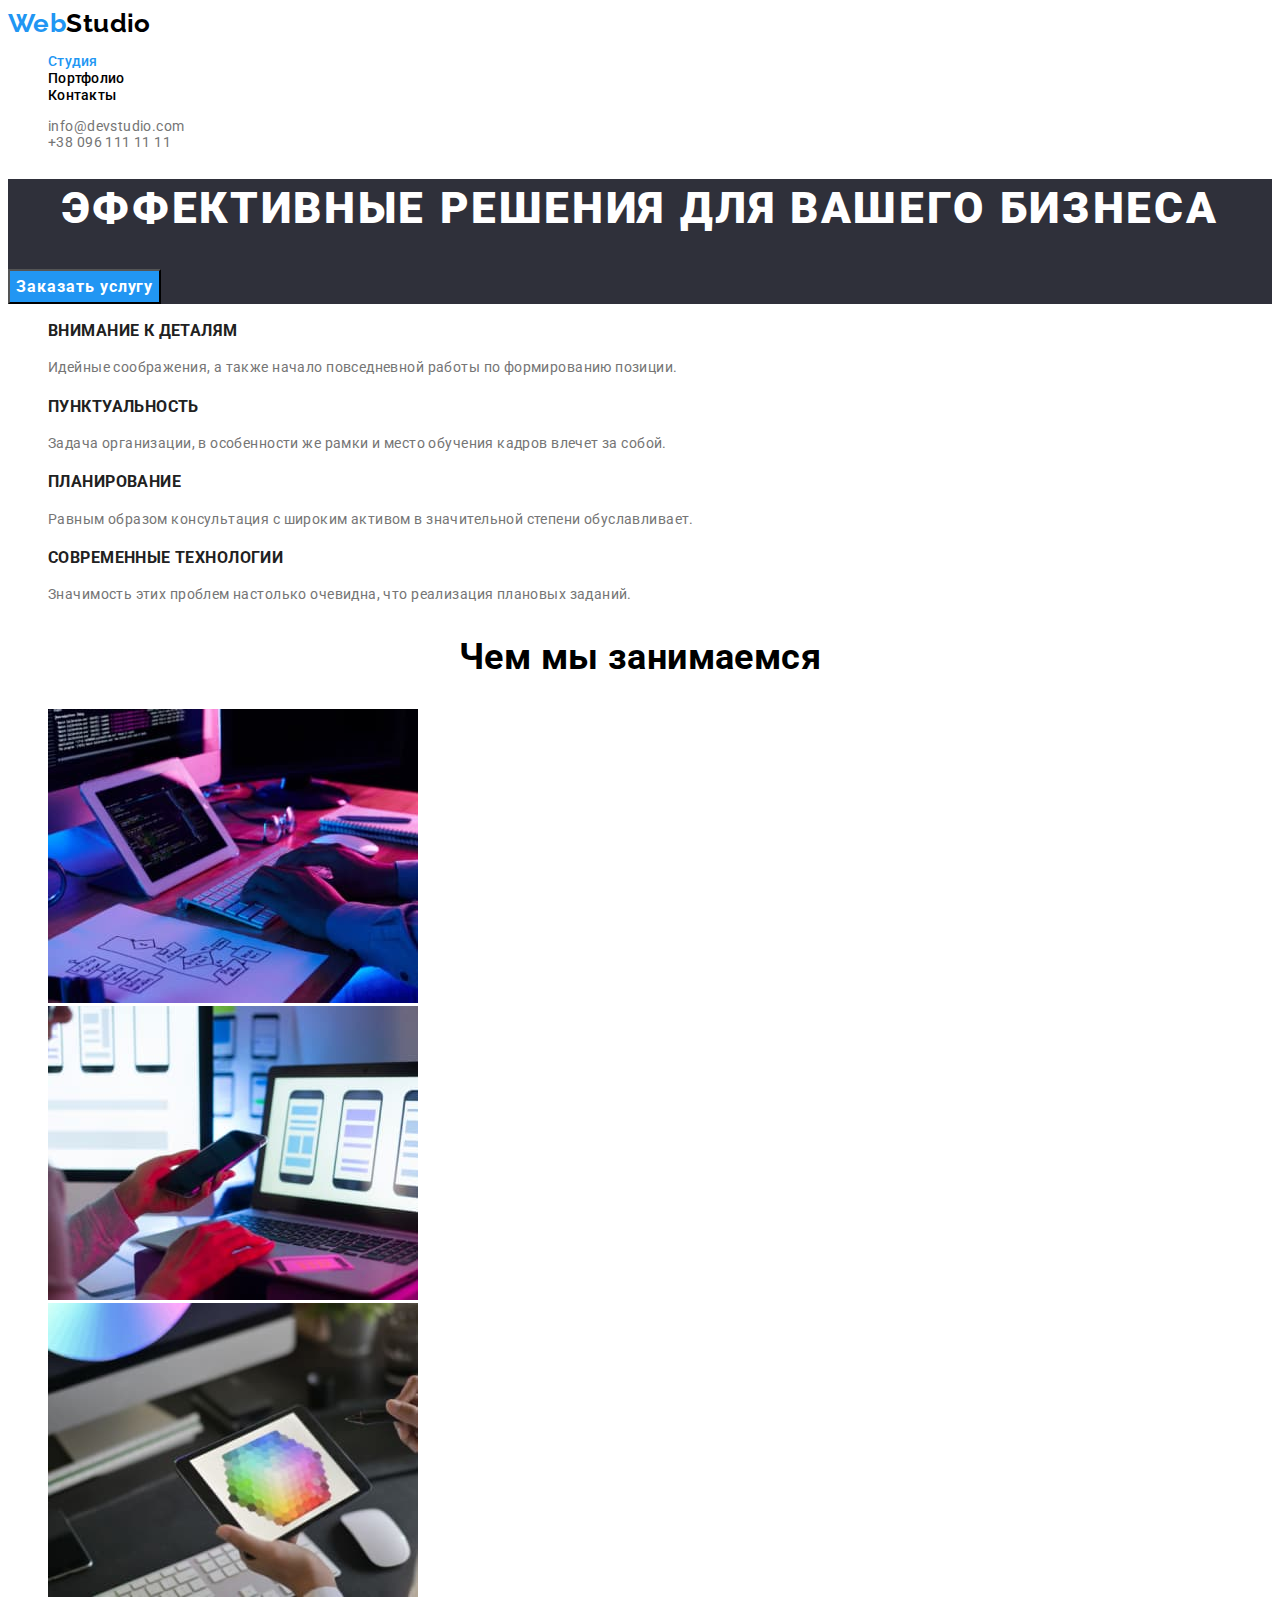
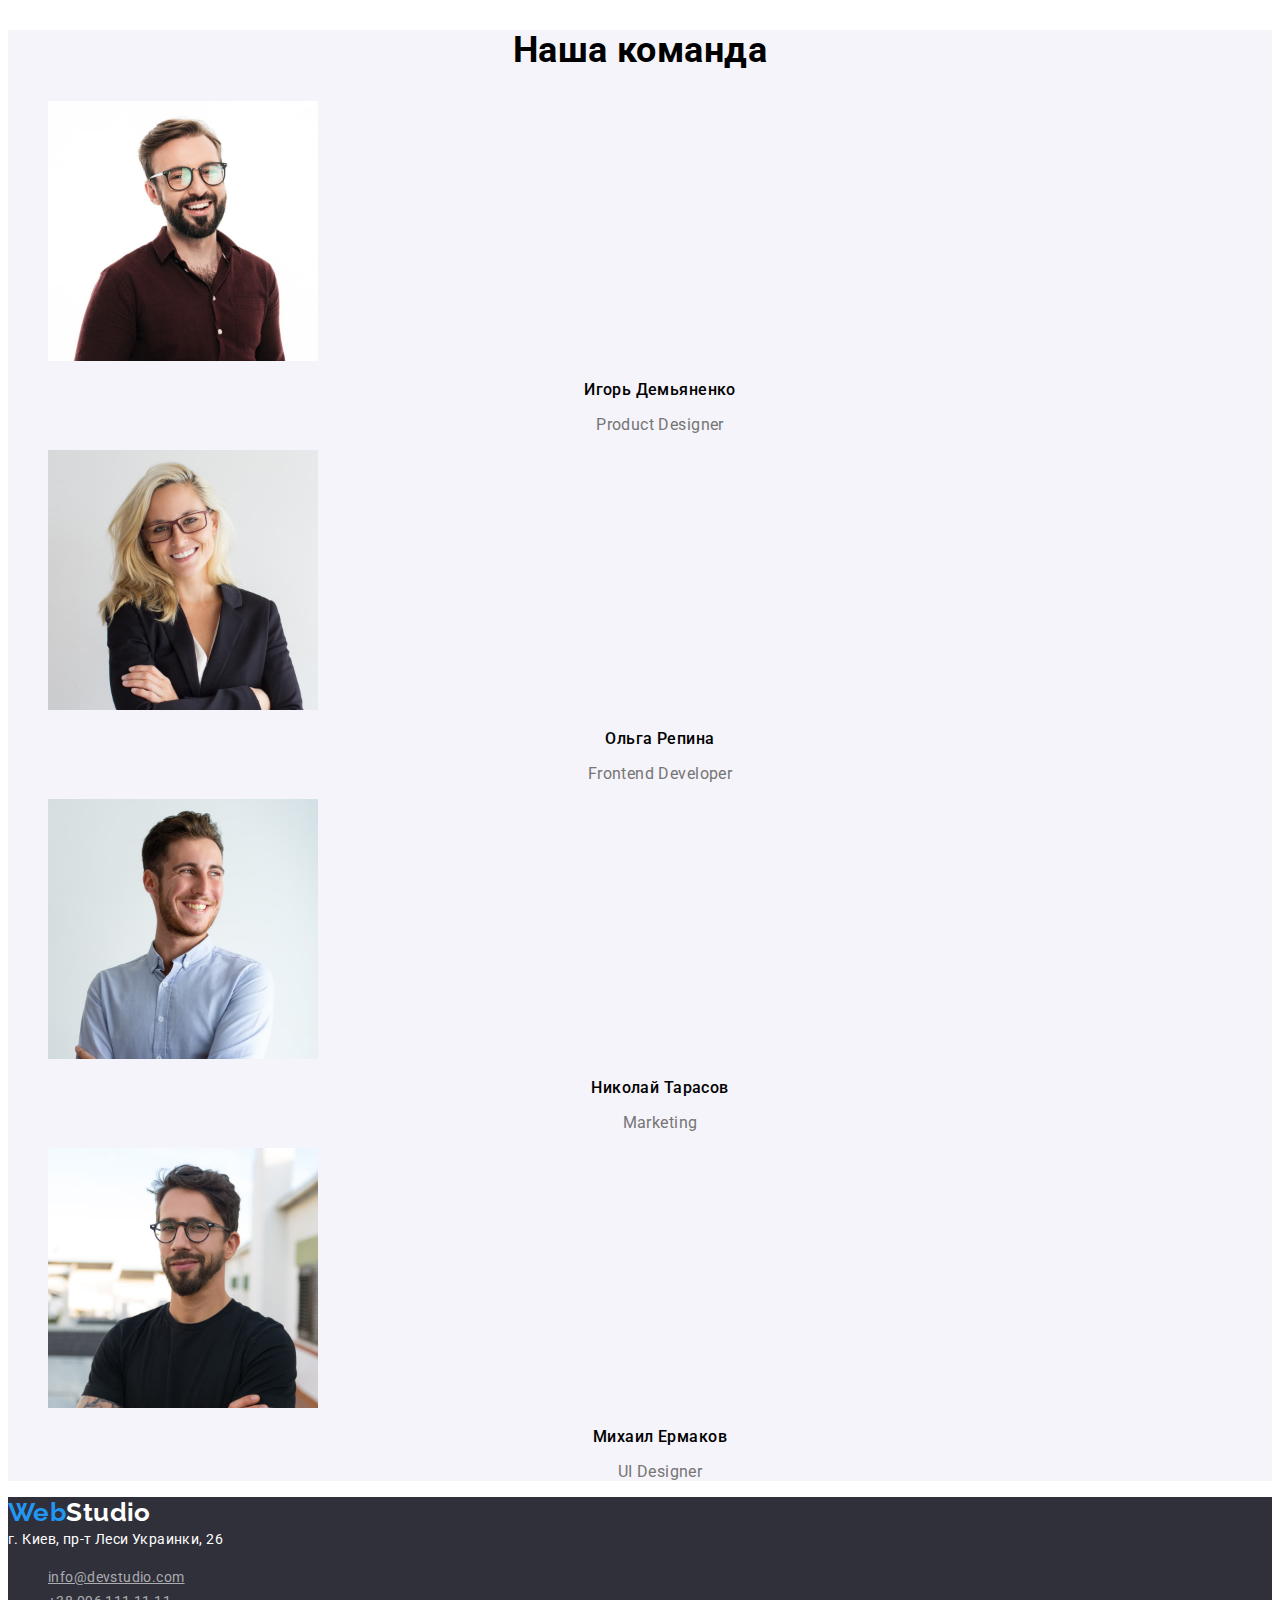
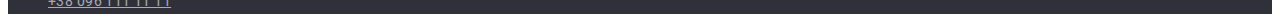
==== commit c59fa073: "after check up" ====
--- a/index.html
+++ b/index.html
@@ -13,9 +13,9 @@
 <body>
     <header class="header">
         <nav class="header-navigation">
-        <a href="" class="header-logo">Web<span class="header-logo-part">Studio</span></a>
+        <a href="" class="header-logo logo">Web<span class="header-logo-part logo">Studio</span></a>
         <ul class="header-list list">
-            <li class="header-item"><a href="" class="header-link current link">Студия</a></li>
+            <li class="header-item"><a href="./index.html" class="header-link current link">Студия</a></li>
             <li class="header-item"><a href="./portfolio.html" class="header-link link">Портфолио</a></li>
             <li class="header-item"><a href="" class="header-link link">Контакты</a></li>
         </ul>
@@ -28,7 +28,7 @@
     <main>
         <section class="hero">
             <h1 class="hero-tittle">Эффективные решения для вашего бизнеса</h1>
-            <button type="button" class="hero-btn pointer" >Заказать услугу</button>
+            <button type="button" class="hero-btn button" >Заказать услугу</button>
         </section>
         <section class="advantage">
             <h2 class="visually-hidden "> Наши преимущества </h2>
@@ -82,8 +82,8 @@
         </section>
     </main>
     <footer class="footer">
-        <a href="" class="footer-logo">Web<span class="footer-logo-part">Studio</span></a>
-        <address class="footer-addr link-footer">г. Киев, пр-т Леси Украинки, 26
+        <a href="" class="footer-logo logo">Web<span class="footer-logo-part logo">Studio</span></a>
+        <address class="footer-addr footer-link">г. Киев, пр-т Леси Украинки, 26
         <ul class="footer-list list">
             <li class="footer-item"><a href="mailto:info@devstudio.com" class="footer-link link-footer">info@devstudio.com</a></li>
             <li class="footer-item"><a href="tel:+380961111111" class="footer-link link-footer">+38 096 111 11 11</a></li>
--- a/css/styles.css
+++ b/css/styles.css
@@ -1,12 +1,16 @@
+:root {
+    --sercondary-text-color: #757575;
+    --main-text-color: #212121;
+    --accent-color: #2196F3;
+    --primary-white-color: #FFFFFF;
+}
+
 body {
-    font-family: "Roboto", Tahoma, sans-serif;
-    color: #212121;
-}
-
-:root {
-    --main-text-color: #212121;
-    --sercondary-text-color: #757575;
-    --hover-focus-color:  #2196F3;
+    font-size: 14px;
+    font-family: "Roboto", sans-serif;
+    letter-spacing: 0.03em;
+    color: var(--main-text-color)
+    background-color: var(--primary-white-color)
 }
 
 .visually-hidden {
@@ -20,38 +24,43 @@
 	border: 0;
 }
 
-.list {
-    list-style: none;
-}
-
-.link {
-    text-decoration: none;
-    font-weight: 500;
-    font-size: 14px;
-    line-height: 1.14;
-    letter-spacing: 0.02em;
-}
-
-.title {
-    font-size: 36px;
-    line-height: 1.16;
-    text-align: center;
-    letter-spacing: 0.03em;
- }
-/* ------------------------------------HEADER--------------------------------- */
-
-.header {
-    background: #FFFFFF;
-}
-
-.header-logo {
-    color: #2196F3;
+.logo{
     font-family: "Raleway", sans-serif;
     text-decoration: none;
     font-weight: 700;
     font-size: 26px;
     line-height: 1.19;
-    letter-spacing: 0.03em;
+}
+
+.logo:focus{
+    color: var(--accent-color);
+}
+
+.list {
+    list-style: none;
+}
+
+.link {
+    text-decoration: none;
+}
+
+.title {
+    font-size: 36px;
+    line-height: 1.16;
+    text-align: center;
+ }
+
+ .button{
+     cursor: pointer;
+ }
+/* ------------------------------------HEADER--------------------------------- */
+
+.header {
+    background: var(--primary-white-color)
+}
+
+.header-logo{
+    color: var(--accent-color)
 }
 
 .header-logo-part{
@@ -59,14 +68,17 @@
 }
 
 .header-link {
-    color: var(--main-text-color);
+    font-weight: 500;
+    line-height: 1.14;
+    letter-spacing: 0.02em;
+    color: inherit;
 }
 
 .header-link-cont{
     color: var(--sercondary-text-color)
 }
 .header-link:hover, .header-logo:focus, .header-link-cont:hover, .header-link:focus, .header-link-cont:focus, .current {
-    color: var(--hover-focus-color);
+    color: var(--accent-color);
 }  
     
 
@@ -82,7 +94,7 @@
     text-align: center;
     letter-spacing: 0.06em;
     text-transform: uppercase;
-    color: #FFFFFF;
+    color: var(--primary-white-color)
 }
 
 .hero-btn {
@@ -95,33 +107,27 @@
     letter-spacing: 0.06em;
     color: #FFFFFF;
     font-family: inherit;
-    background-color: var(--hover-focus-color)
-}
-
-.pointer {
-    cursor: pointer;
-}
+    background-color: var(--accent-color)
+}
+
 /* --------------------------------------ADVANTAGE-------------------------- */
 
 .advantage-heading {
-    font-size: 14px;
+    font-size: 14px
     line-height: 1.14;
-    letter-spacing: 0.03em;
     text-transform: uppercase;
     color: var(--main-text-color)
 }
 
 .advantage-desc {
-    font-size: 14px;
     line-height: 1.71;
-    letter-spacing: 0.03em;
     color: var(--sercondary-text-color)
 }
 
 /* --------------------------------------ABOUT------------------------ */
 /* -------------------------------------TEAM------------------------------ */
 .team {
-    background-color: #F5F4FA;;
+    background-color: #F5F4FA;
 }
 
 .team-member {
@@ -129,14 +135,12 @@
     font-size: 16px;
     line-height: 1.19;
     text-align: center;
-    letter-spacing: 0.03em;
 }
 
 .team-profession {
     font-size: 16px;
     line-height: 1.19;
     text-align: center;
-    letter-spacing: 0.03em;
     color: var(--sercondary-text-color)
 }
 
@@ -145,47 +149,32 @@
     background: #2F303A;
 }
 
-.footer-logo {
-    font-weight: 700;
-    font-size: 26px;
-    line-height: 1.19;
-    letter-spacing: 0.03em;
+.footer-logo{
     color: #2196F3;
-    font-family: "Raleway", sans-serif;
-    text-decoration: none;
-}
-
-.footer-logo:focus {
-    color: var(--hover-focus-color)
-}
-
+}
 
 .footer-logo-part{
     font-weight: 700;
     font-size: 26px;
     line-height: 1.19;
-    letter-spacing: 0.03em;
-    color: #FFFFFF;
-
-}
-.link-footer{
+    color: #FFFFFF;
+
+}
+.footer-link{
     font-weight: 400;
-    font-size: 14px;
     line-height: 1.71;
-    letter-spacing: 0.03em;
 }
 .footer-addr {
     color: #FFFFFF;
     font-style: normal;
 }
 
-.footer-link {
-    text-decoration: none;
+.link-footer {
     color: rgba(255, 255, 255, 0.6);
 }
 
-.footer-link:focus, .footer-link:hover{
-    color: var(--hover-focus-color)
+.link-footer:focus, .link-footer:hover{
+    color: var(--accent-color)
 }
 
 /* -----------------------------------FILTER PORTFOLIO-------------------- */
@@ -195,17 +184,20 @@
     font-size: 16px;
     line-height: 1.62;
     text-align: center;
-    letter-spacing: 0.03em;
-}
-.filter-btn {
     background: #F5F4FA;
     color: #212121;
     font-family: inherit;
 }
+.filter-btn-current {
+    color: #FFFFFF;
+    background-color: var(--accent-color);
+    
+}
 .filter-btn:hover{
     color: #FFFFFF;
     background-color:  #2196F3;;
 }
+
 
 /* -----------------------------------PROJECTS PORTFOLIO------------------ */
 
@@ -217,6 +209,5 @@
 }
 .project-type {
     line-height: 1.87px;
-    letter-spacing: 0.03em;
-    color: var(--sercondary-text-color)
-}
+    color: var(--sercondary-text-color)
+}
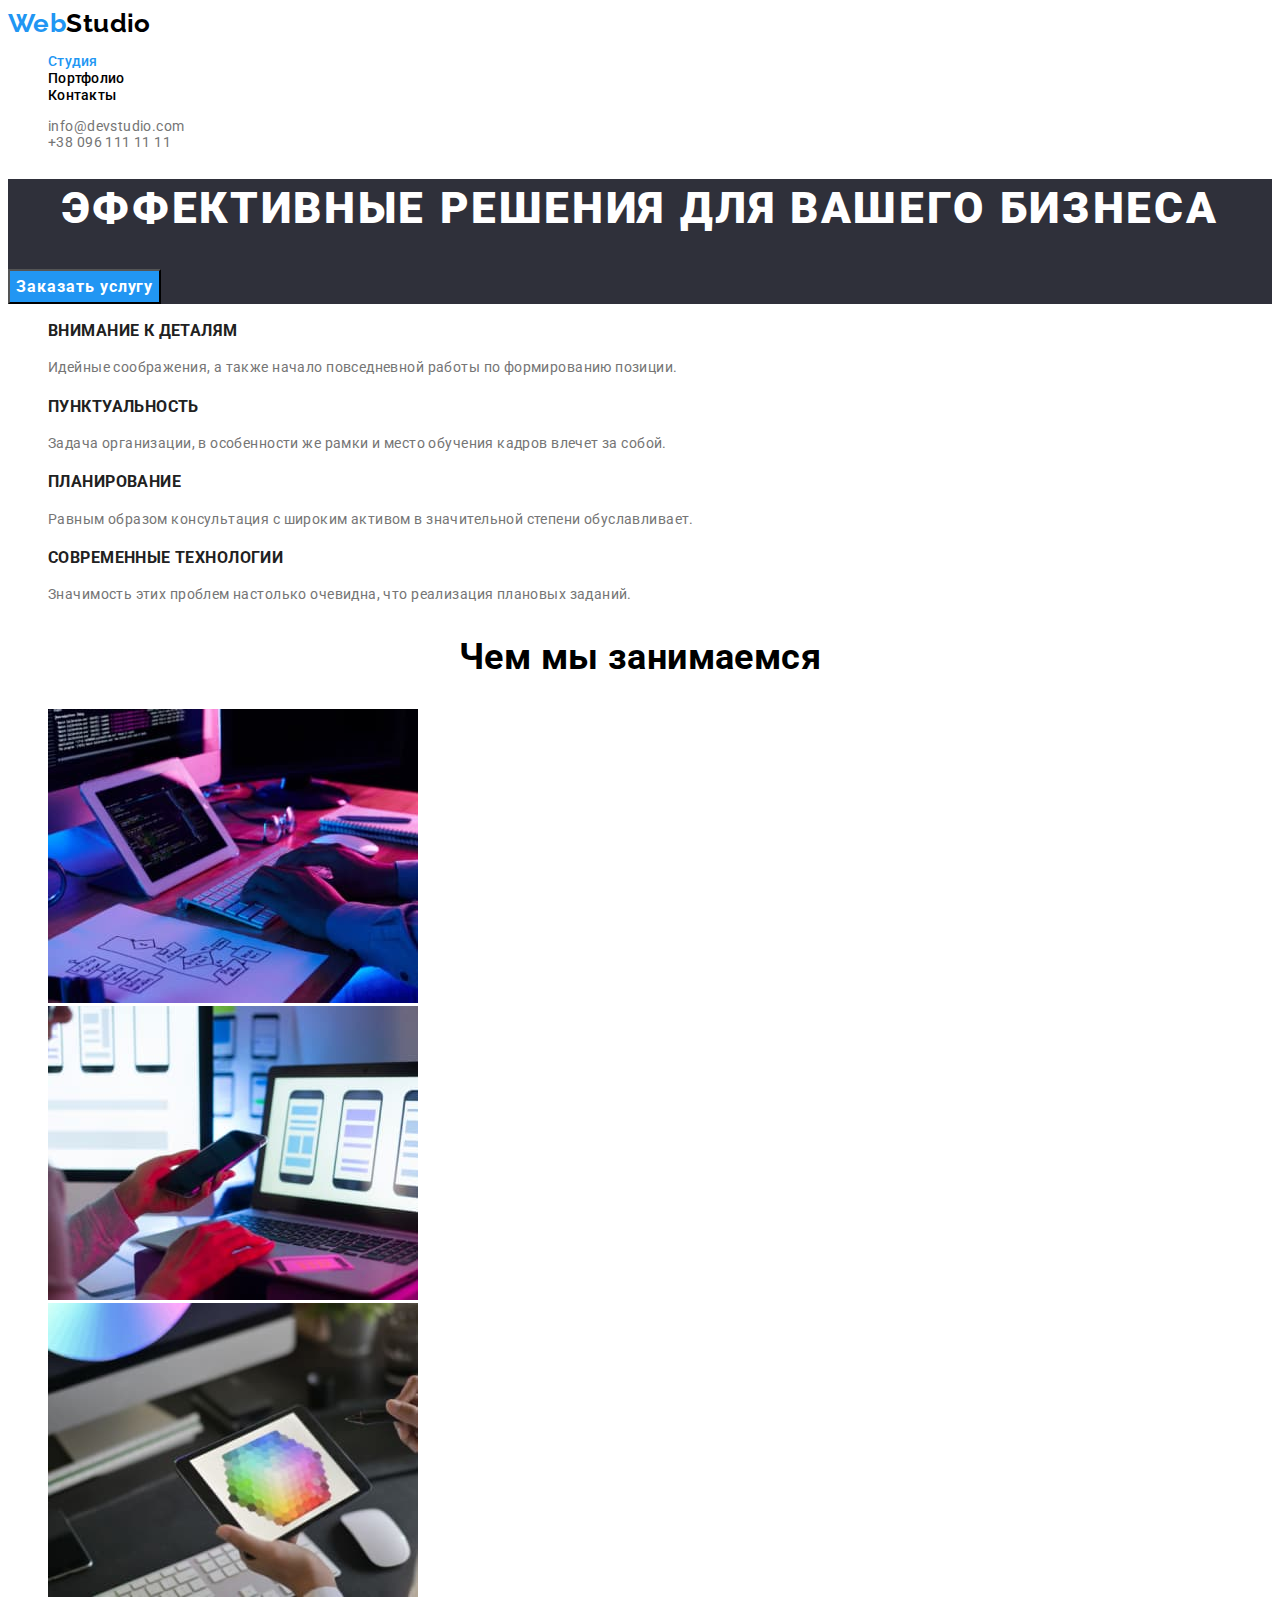
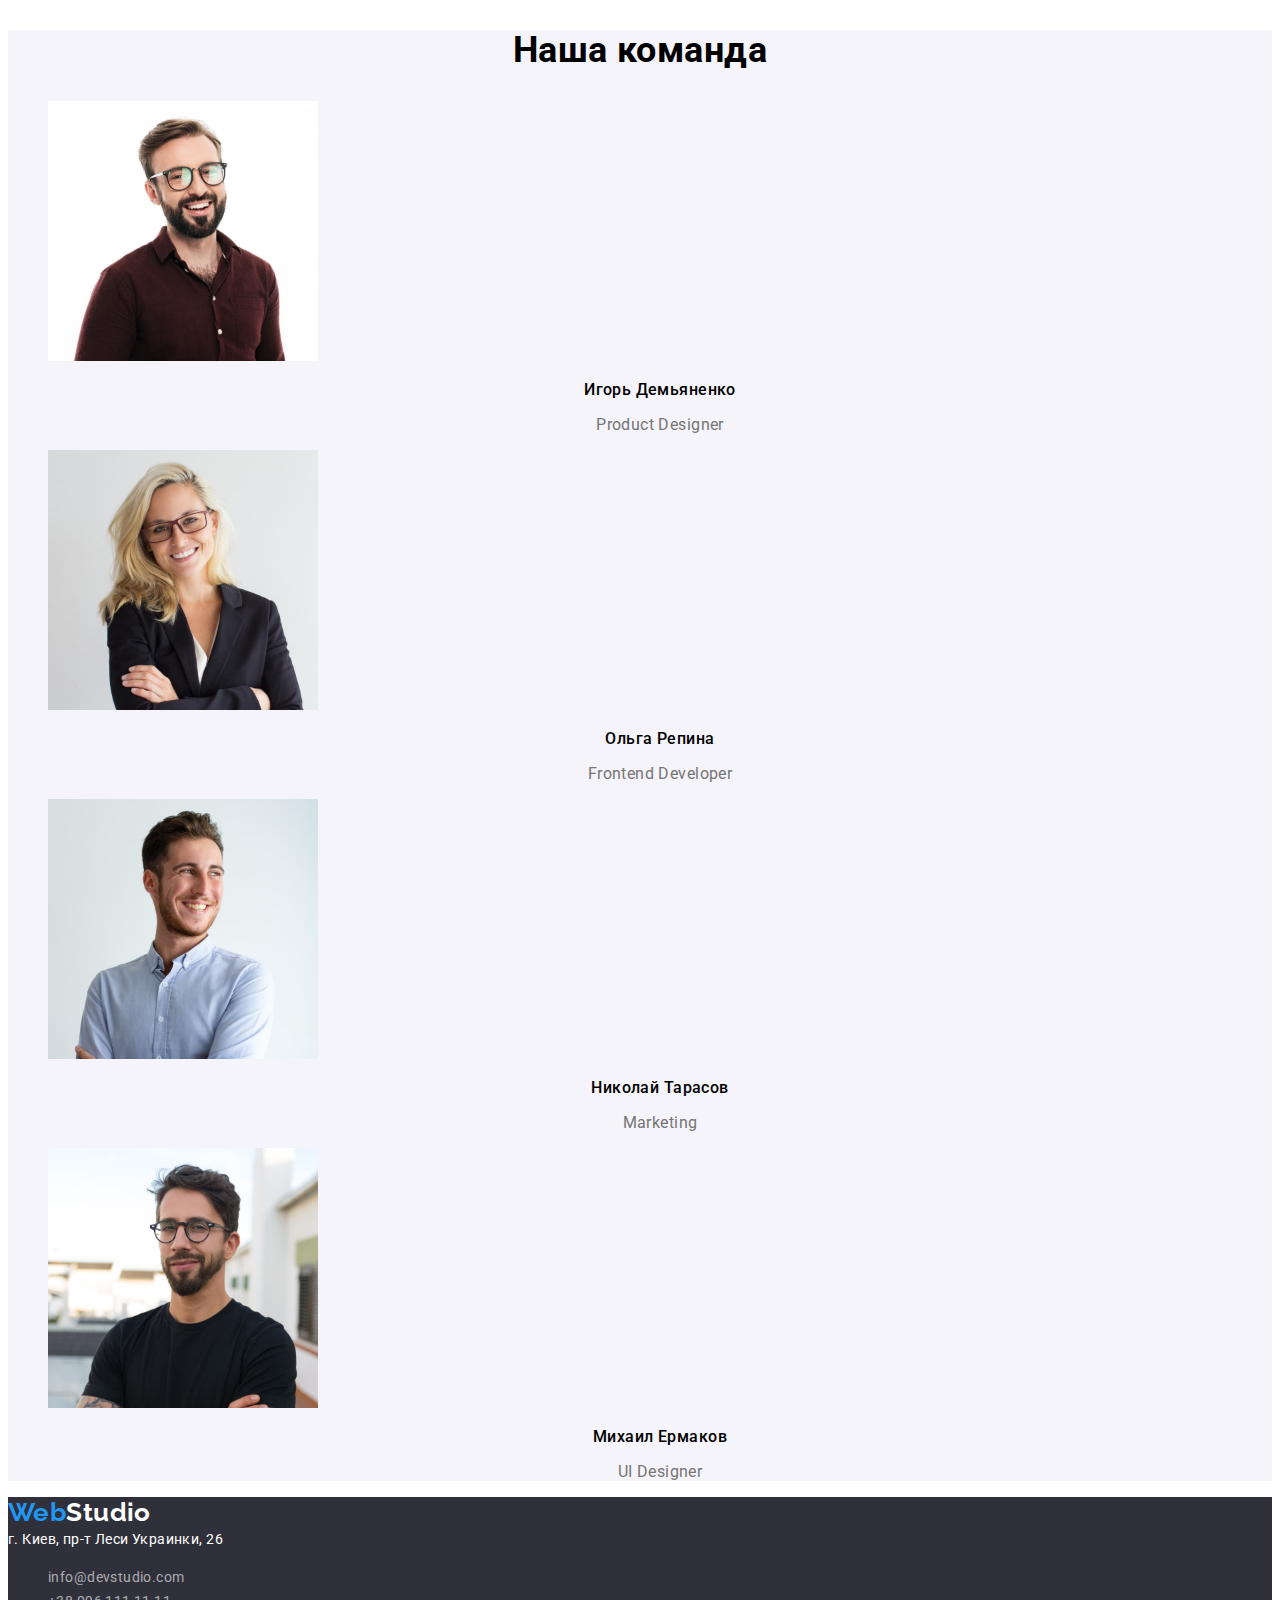
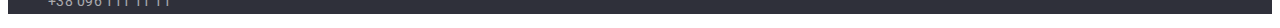
==== commit 3051db30: "color" ====
--- a/index.html
+++ b/index.html
@@ -83,10 +83,10 @@
     </main>
     <footer class="footer">
         <a href="" class="footer-logo logo">Web<span class="footer-logo-part logo">Studio</span></a>
-        <address class="footer-addr footer-link">г. Киев, пр-т Леси Украинки, 26
+        <address class="footer-addr footer-link link">г. Киев, пр-т Леси Украинки, 26
         <ul class="footer-list list">
-            <li class="footer-item"><a href="mailto:info@devstudio.com" class="footer-link link-footer">info@devstudio.com</a></li>
-            <li class="footer-item"><a href="tel:+380961111111" class="footer-link link-footer">+38 096 111 11 11</a></li>
+            <li class="footer-item"><a href="mailto:info@devstudio.com" class="footer-link link-footer link">info@devstudio.com</a></li>
+            <li class="footer-item"><a href="tel:+380961111111" class="footer-link link-footer link">+38 096 111 11 11</a></li>
         </ul>
         </address>
     </footer>
--- a/css/styles.css
+++ b/css/styles.css
@@ -31,10 +31,10 @@
     font-size: 26px;
     line-height: 1.19;
 }
-
-.logo:focus{
+/*.logo:focus{
     color: var(--accent-color);
 }
+  */
 
 .list {
     list-style: none;
@@ -59,9 +59,9 @@
     background: var(--primary-white-color)
 }
 
-.header-logo{
+/* .header-logo{ 
     color: var(--accent-color)
-}
+}*/
 
 .header-logo-part{
     color: #000000;
@@ -77,7 +77,7 @@
 .header-link-cont{
     color: var(--sercondary-text-color)
 }
-.header-link:hover, .header-logo:focus, .header-link-cont:hover, .header-link:focus, .header-link-cont:focus, .current {
+.header-link:hover, .header-logo:focus, .header-link-cont:hover, .header-link:focus, .header-link-cont:focus, .current, .logo:focus, .header-logo, .link-footer:focus, .link-footer:hover {
     color: var(--accent-color);
 }  
     
@@ -154,10 +154,7 @@
 }
 
 .footer-logo-part{
-    font-weight: 700;
-    font-size: 26px;
-    line-height: 1.19;
-    color: #FFFFFF;
+    color: var(--primary-white-color)
 
 }
 .footer-link{
@@ -165,17 +162,18 @@
     line-height: 1.71;
 }
 .footer-addr {
-    color: #FFFFFF;
     font-style: normal;
+    color: #FFFFFF
 }
 
 .link-footer {
     color: rgba(255, 255, 255, 0.6);
 }
 
-.link-footer:focus, .link-footer:hover{
+/* .link-footer:focus, .link-footer:hover{
     color: var(--accent-color)
-}
+} */
+
 
 /* -----------------------------------FILTER PORTFOLIO-------------------- */
 
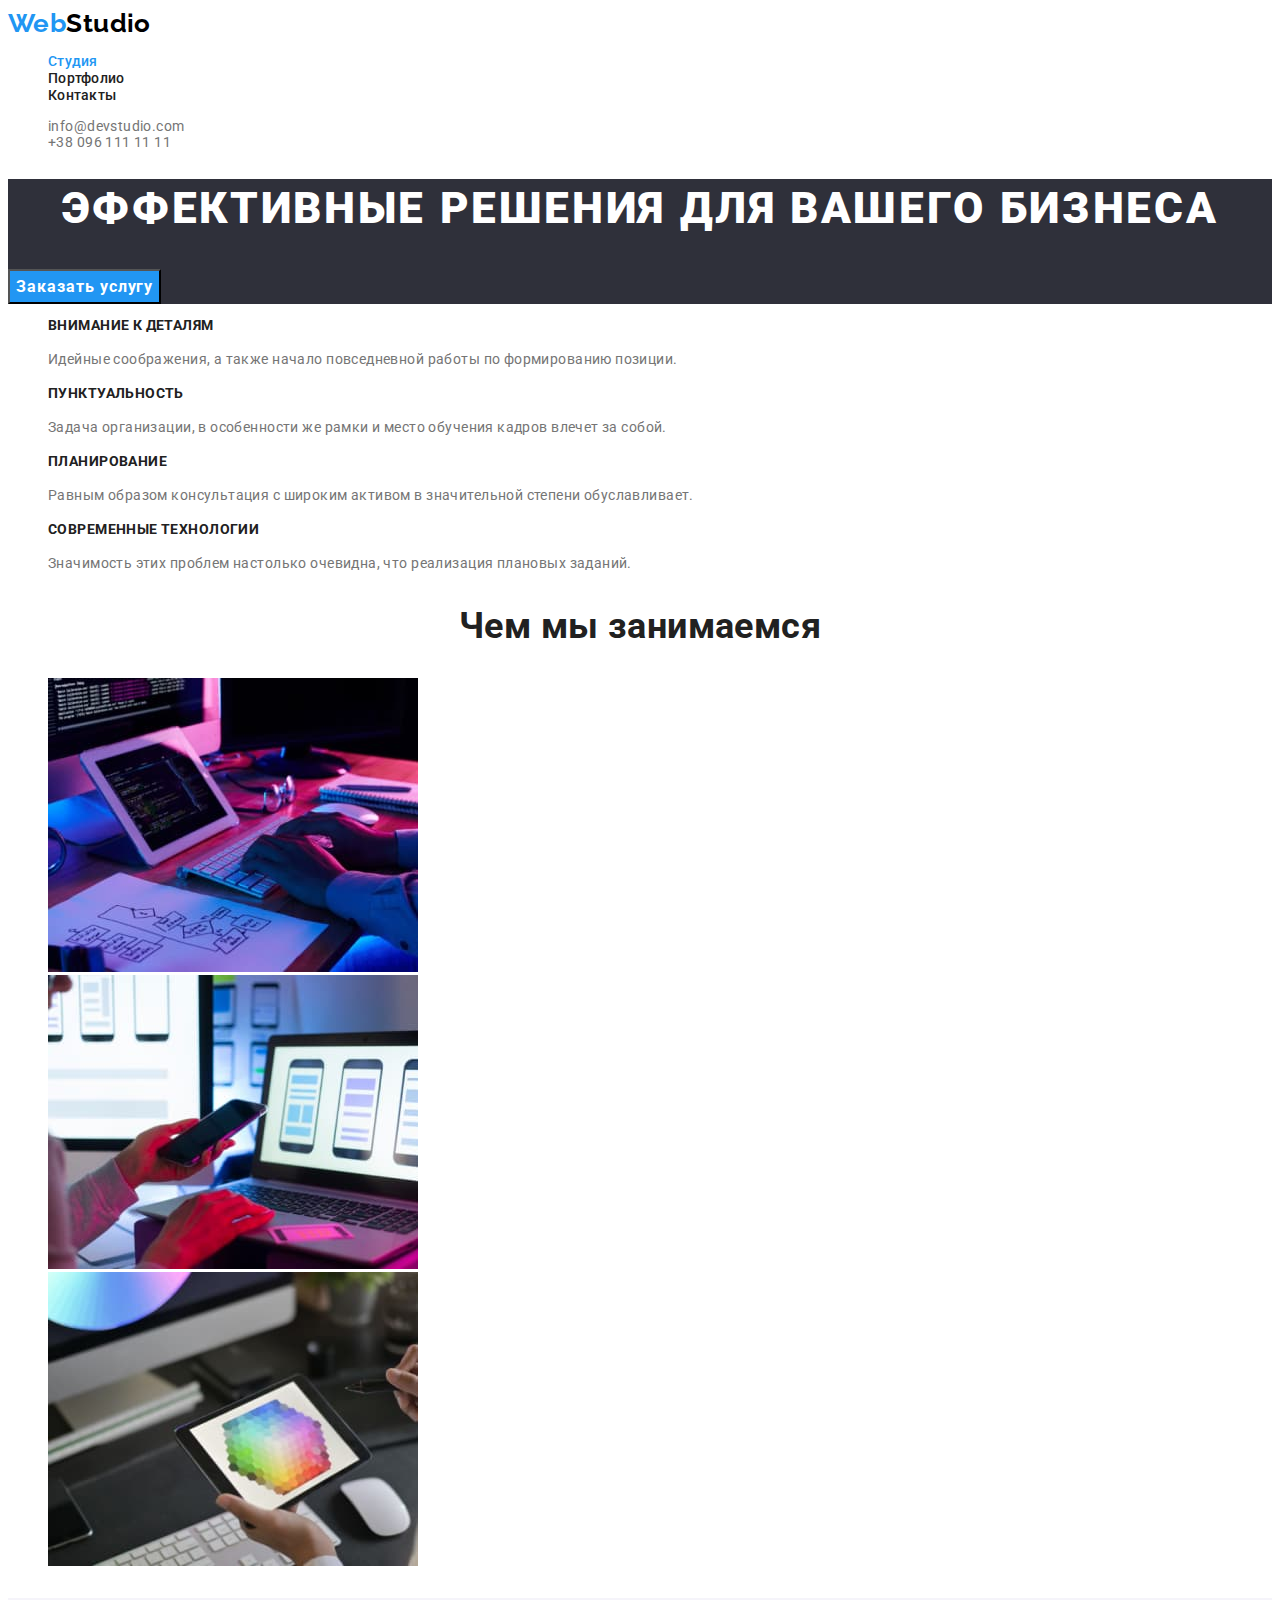
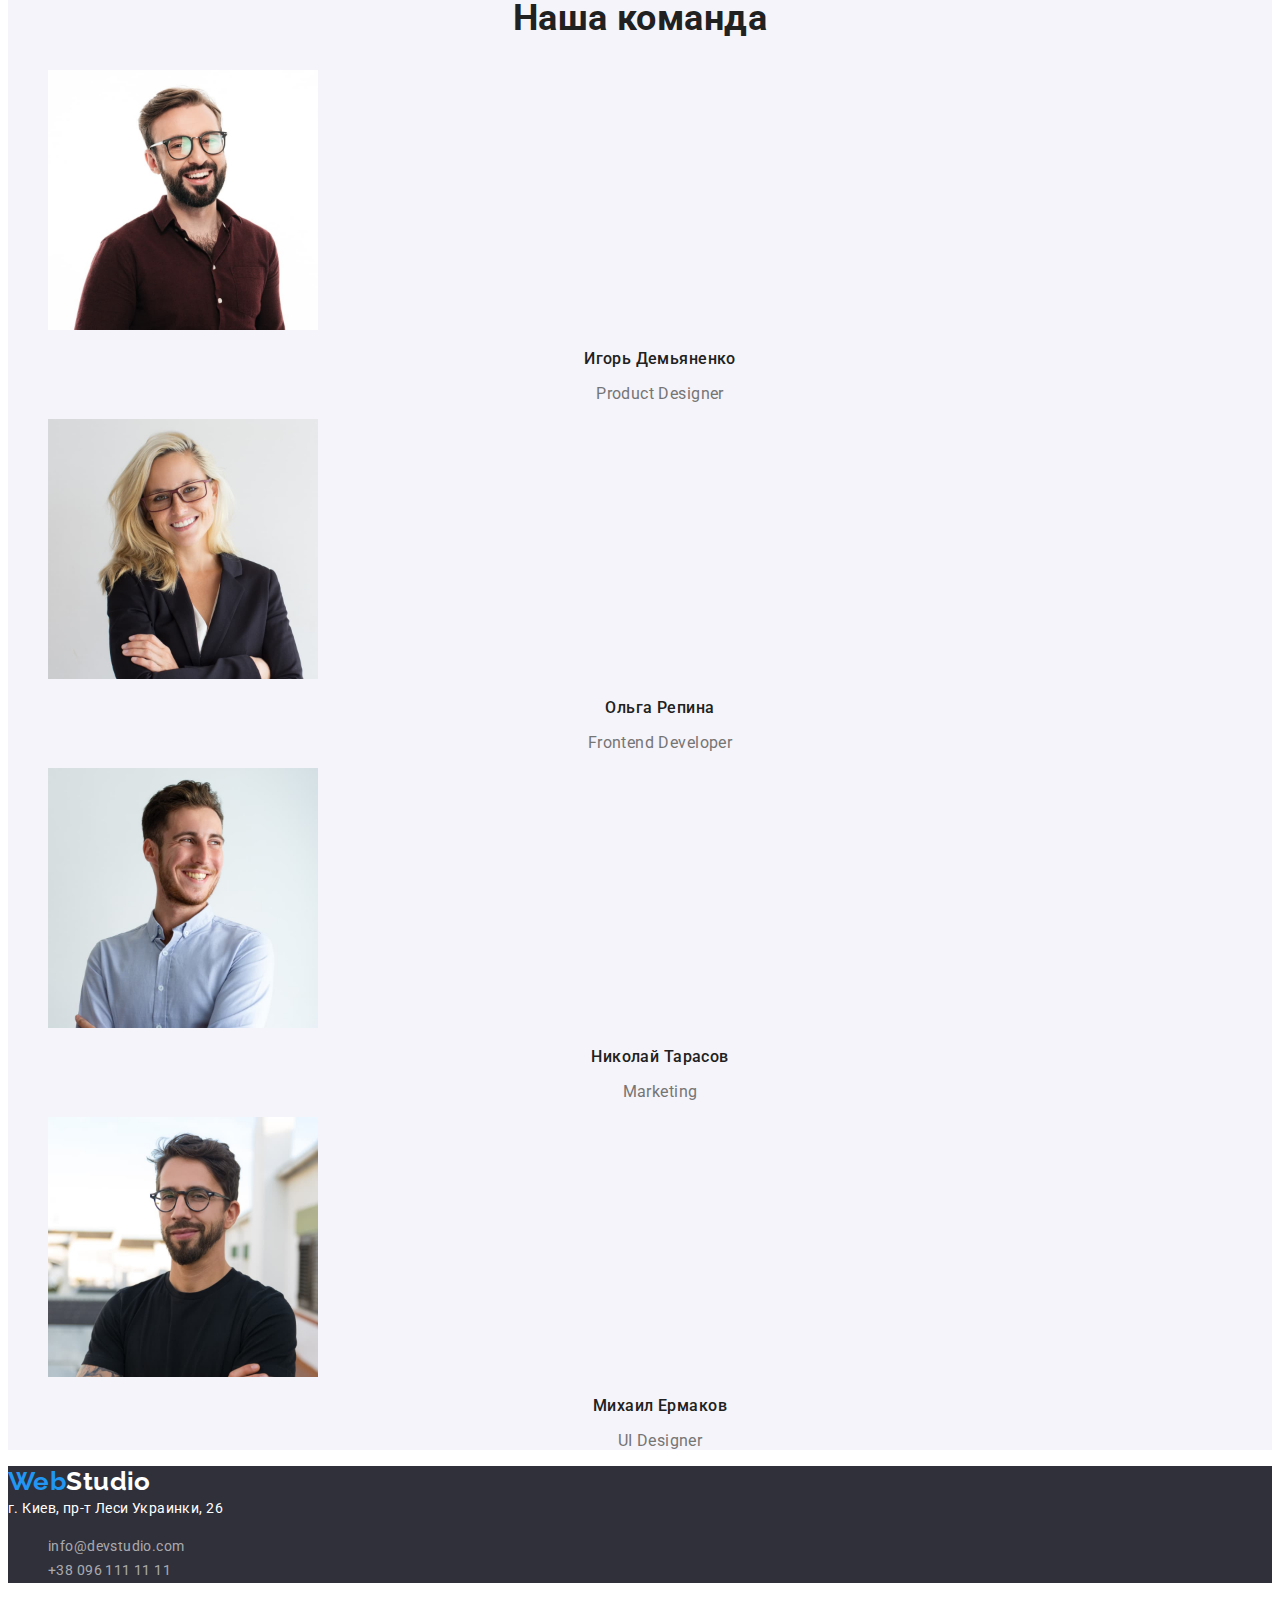
==== commit 15206ad5: "виправила дз2" ====
--- a/index.html
+++ b/index.html
@@ -13,7 +13,7 @@
 <body>
     <header class="header">
         <nav class="header-navigation">
-        <a href="" class="header-logo logo">Web<span class="header-logo-part logo">Studio</span></a>
+        <a href="" class="logo">Web<span class="header-logo-part">Studio</span></a>
         <ul class="header-list list">
             <li class="header-item"><a href="./index.html" class="header-link current link">Студия</a></li>
             <li class="header-item"><a href="./portfolio.html" class="header-link link">Портфолио</a></li>
@@ -28,7 +28,7 @@
     <main>
         <section class="hero">
             <h1 class="hero-tittle">Эффективные решения для вашего бизнеса</h1>
-            <button type="button" class="hero-btn button" >Заказать услугу</button>
+            <button type="button" class="button">Заказать услугу</button>
         </section>
         <section class="advantage">
             <h2 class="visually-hidden "> Наши преимущества </h2>
@@ -82,7 +82,7 @@
         </section>
     </main>
     <footer class="footer">
-        <a href="" class="footer-logo logo">Web<span class="footer-logo-part logo">Studio</span></a>
+        <a href="" class="logo">Web<span class="footer-logo-part">Studio</span></a>
         <address class="footer-addr footer-link link">г. Киев, пр-т Леси Украинки, 26
         <ul class="footer-list list">
             <li class="footer-item"><a href="mailto:info@devstudio.com" class="footer-link link-footer link">info@devstudio.com</a></li>
--- a/css/styles.css
+++ b/css/styles.css
@@ -9,8 +9,8 @@
     font-size: 14px;
     font-family: "Roboto", sans-serif;
     letter-spacing: 0.03em;
-    color: var(--main-text-color)
-    background-color: var(--primary-white-color)
+    color: var(--main-text-color);
+    background-color: var(--primary-white-color);
 }
 
 .visually-hidden {
@@ -27,14 +27,11 @@
 .logo{
     font-family: "Raleway", sans-serif;
     text-decoration: none;
+    color: var(--accent-color);
     font-weight: 700;
     font-size: 26px;
     line-height: 1.19;
 }
-/*.logo:focus{
-    color: var(--accent-color);
-}
-  */
 
 .list {
     list-style: none;
@@ -50,18 +47,7 @@
     text-align: center;
  }
 
- .button{
-     cursor: pointer;
- }
 /* ------------------------------------HEADER--------------------------------- */
-
-.header {
-    background: var(--primary-white-color)
-}
-
-/* .header-logo{ 
-    color: var(--accent-color)
-}*/
 
 .header-logo-part{
     color: #000000;
@@ -75,9 +61,17 @@
 }
 
 .header-link-cont{
-    color: var(--sercondary-text-color)
-}
-.header-link:hover, .header-logo:focus, .header-link-cont:hover, .header-link:focus, .header-link-cont:focus, .current, .logo:focus, .header-logo, .link-footer:focus, .link-footer:hover {
+    color: var(--sercondary-text-color);
+}
+
+.header-link:hover, 
+.header-link-cont:hover, 
+.header-link:focus, 
+.header-link-cont:focus, 
+.current, 
+.logo:focus, 
+.link-footer:focus, 
+.link-footer:hover {
     color: var(--accent-color);
 }  
     
@@ -94,10 +88,10 @@
     text-align: center;
     letter-spacing: 0.06em;
     text-transform: uppercase;
-    color: var(--primary-white-color)
-}
-
-.hero-btn {
+    color: var(--primary-white-color);
+}
+
+.button {
     font-weight: 700;
     font-size: 16px;
     line-height: 1.87;
@@ -105,23 +99,24 @@
     align-items: center;
     text-align: center;
     letter-spacing: 0.06em;
-    color: #FFFFFF;
+    color: var(--primary-white-color);
     font-family: inherit;
-    background-color: var(--accent-color)
+    background-color: var(--accent-color);
+    cursor: pointer;
 }
 
 /* --------------------------------------ADVANTAGE-------------------------- */
 
 .advantage-heading {
-    font-size: 14px
+    font-size: 14px;
     line-height: 1.14;
     text-transform: uppercase;
-    color: var(--main-text-color)
+    color: var(--main-text-color);
 }
 
 .advantage-desc {
     line-height: 1.71;
-    color: var(--sercondary-text-color)
+    color: var(--sercondary-text-color);
 }
 
 /* --------------------------------------ABOUT------------------------ */
@@ -141,7 +136,7 @@
     font-size: 16px;
     line-height: 1.19;
     text-align: center;
-    color: var(--sercondary-text-color)
+    color: var(--sercondary-text-color);
 }
 
 /* --------------------------------------FOOTER----------------------------- */
@@ -149,51 +144,45 @@
     background: #2F303A;
 }
 
-.footer-logo{
-    color: #2196F3;
-}
-
 .footer-logo-part{
-    color: var(--primary-white-color)
-
-}
+    color: var(--primary-white-color);
+}
+
 .footer-link{
     font-weight: 400;
     line-height: 1.71;
 }
+
 .footer-addr {
     font-style: normal;
-    color: #FFFFFF
+    color: var(--primary-white-color);
 }
 
 .link-footer {
     color: rgba(255, 255, 255, 0.6);
 }
 
-/* .link-footer:focus, .link-footer:hover{
-    color: var(--accent-color)
-} */
-
-
 /* -----------------------------------FILTER PORTFOLIO-------------------- */
 
-.btn {
+.filter-btn {
     font-weight: 500;
     font-size: 16px;
     line-height: 1.62;
     text-align: center;
     background: #F5F4FA;
-    color: #212121;
+    color: var(--main-text-color);
     font-family: inherit;
-}
-.filter-btn-current {
-    color: #FFFFFF;
+    cursor: pointer;
+}
+.filter-btn.current {
+    color: var(--primary-white-color);
     background-color: var(--accent-color);
     
 }
-.filter-btn:hover{
-    color: #FFFFFF;
-    background-color:  #2196F3;;
+.filter-btn:hover,
+.filter-btn:focus {
+    color: var(--primary-white-color);
+    background-color: var(--accent-color);
 }
 
 
@@ -207,5 +196,5 @@
 }
 .project-type {
     line-height: 1.87px;
-    color: var(--sercondary-text-color)
-}
+    color: var(--sercondary-text-color);
+}
